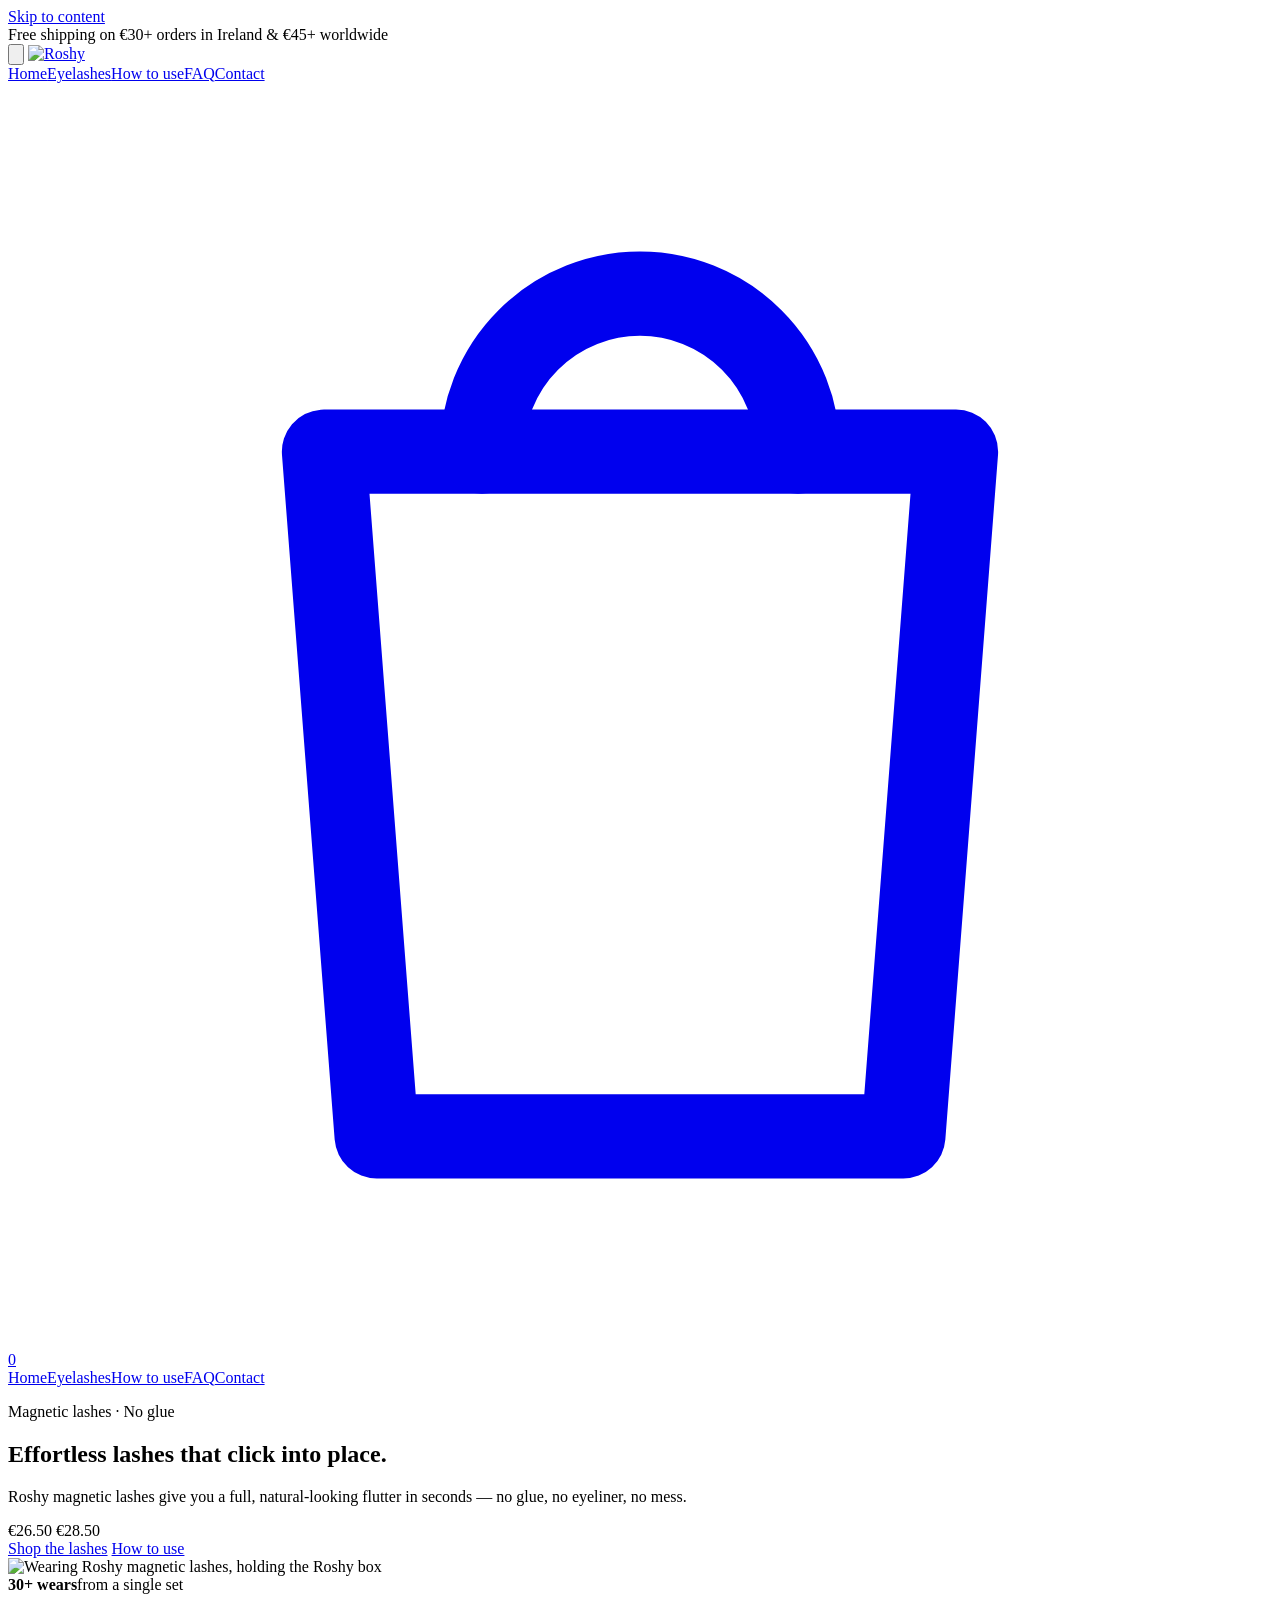
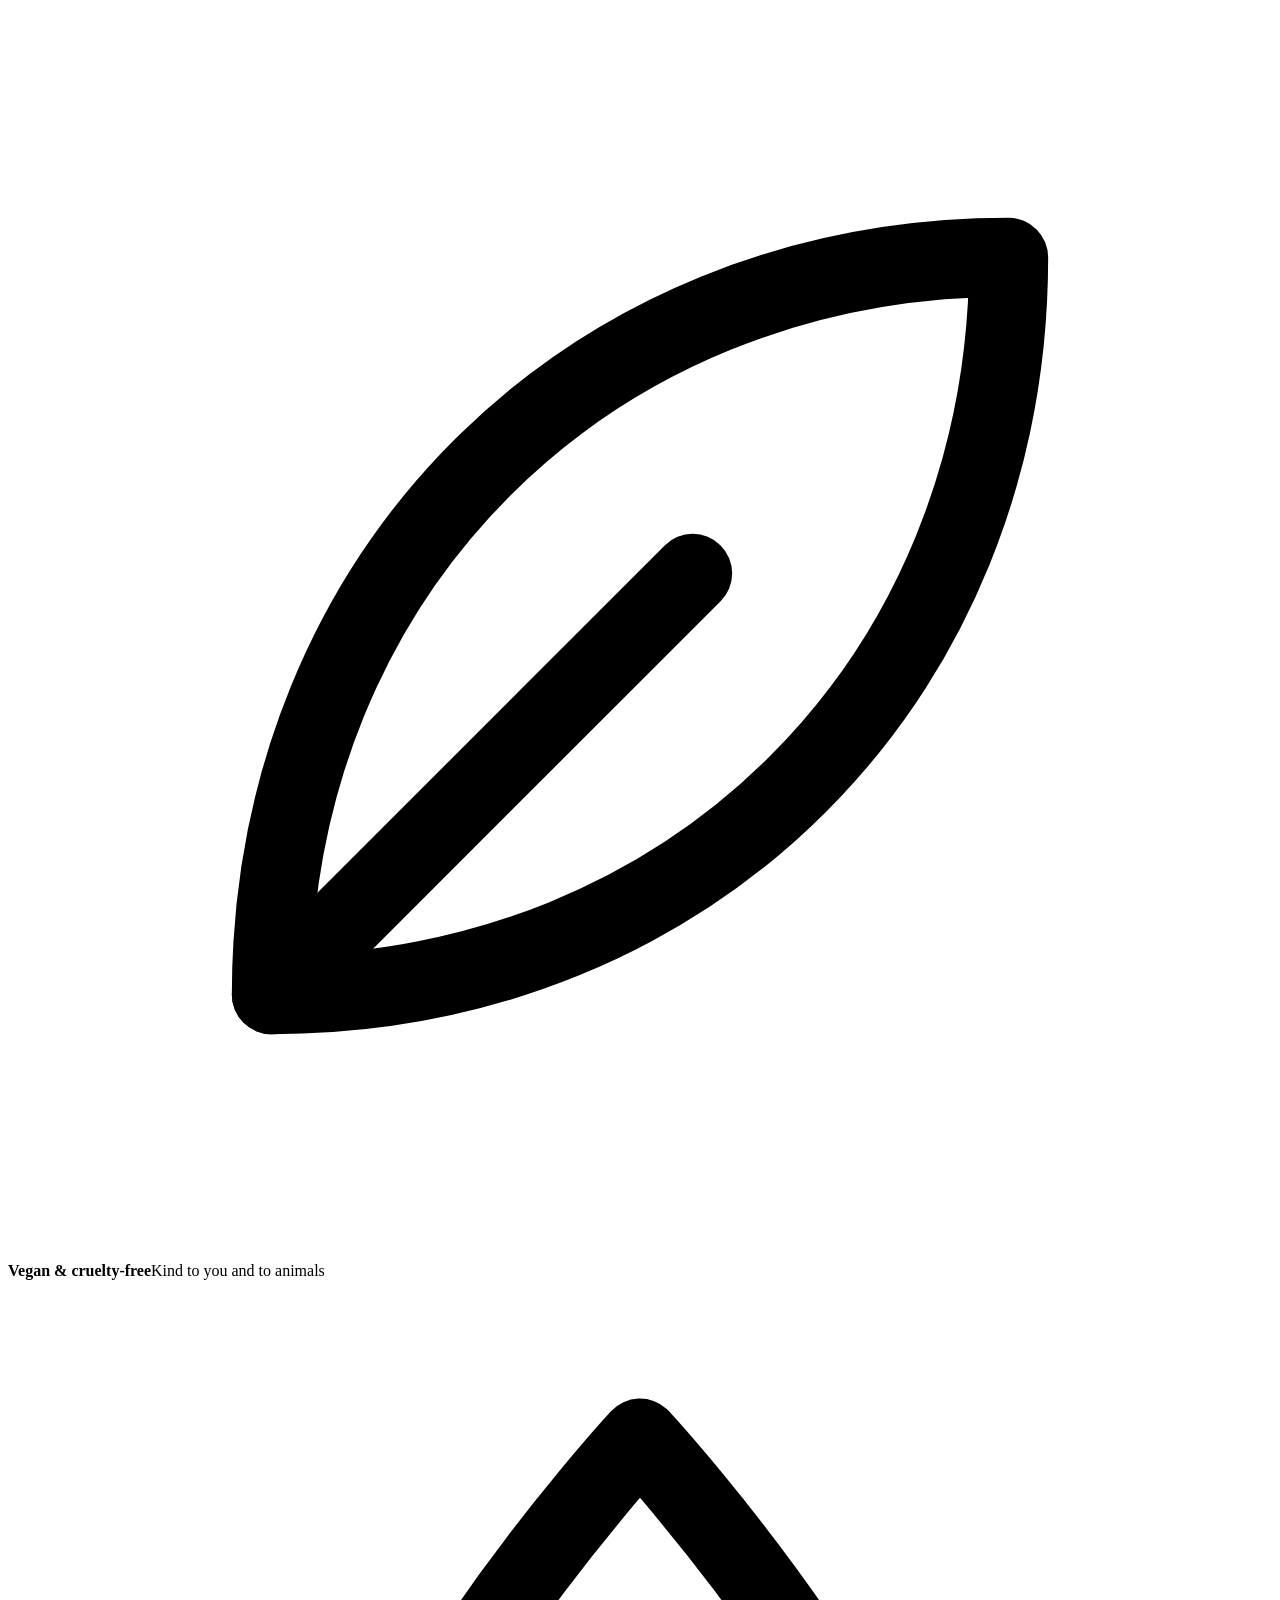
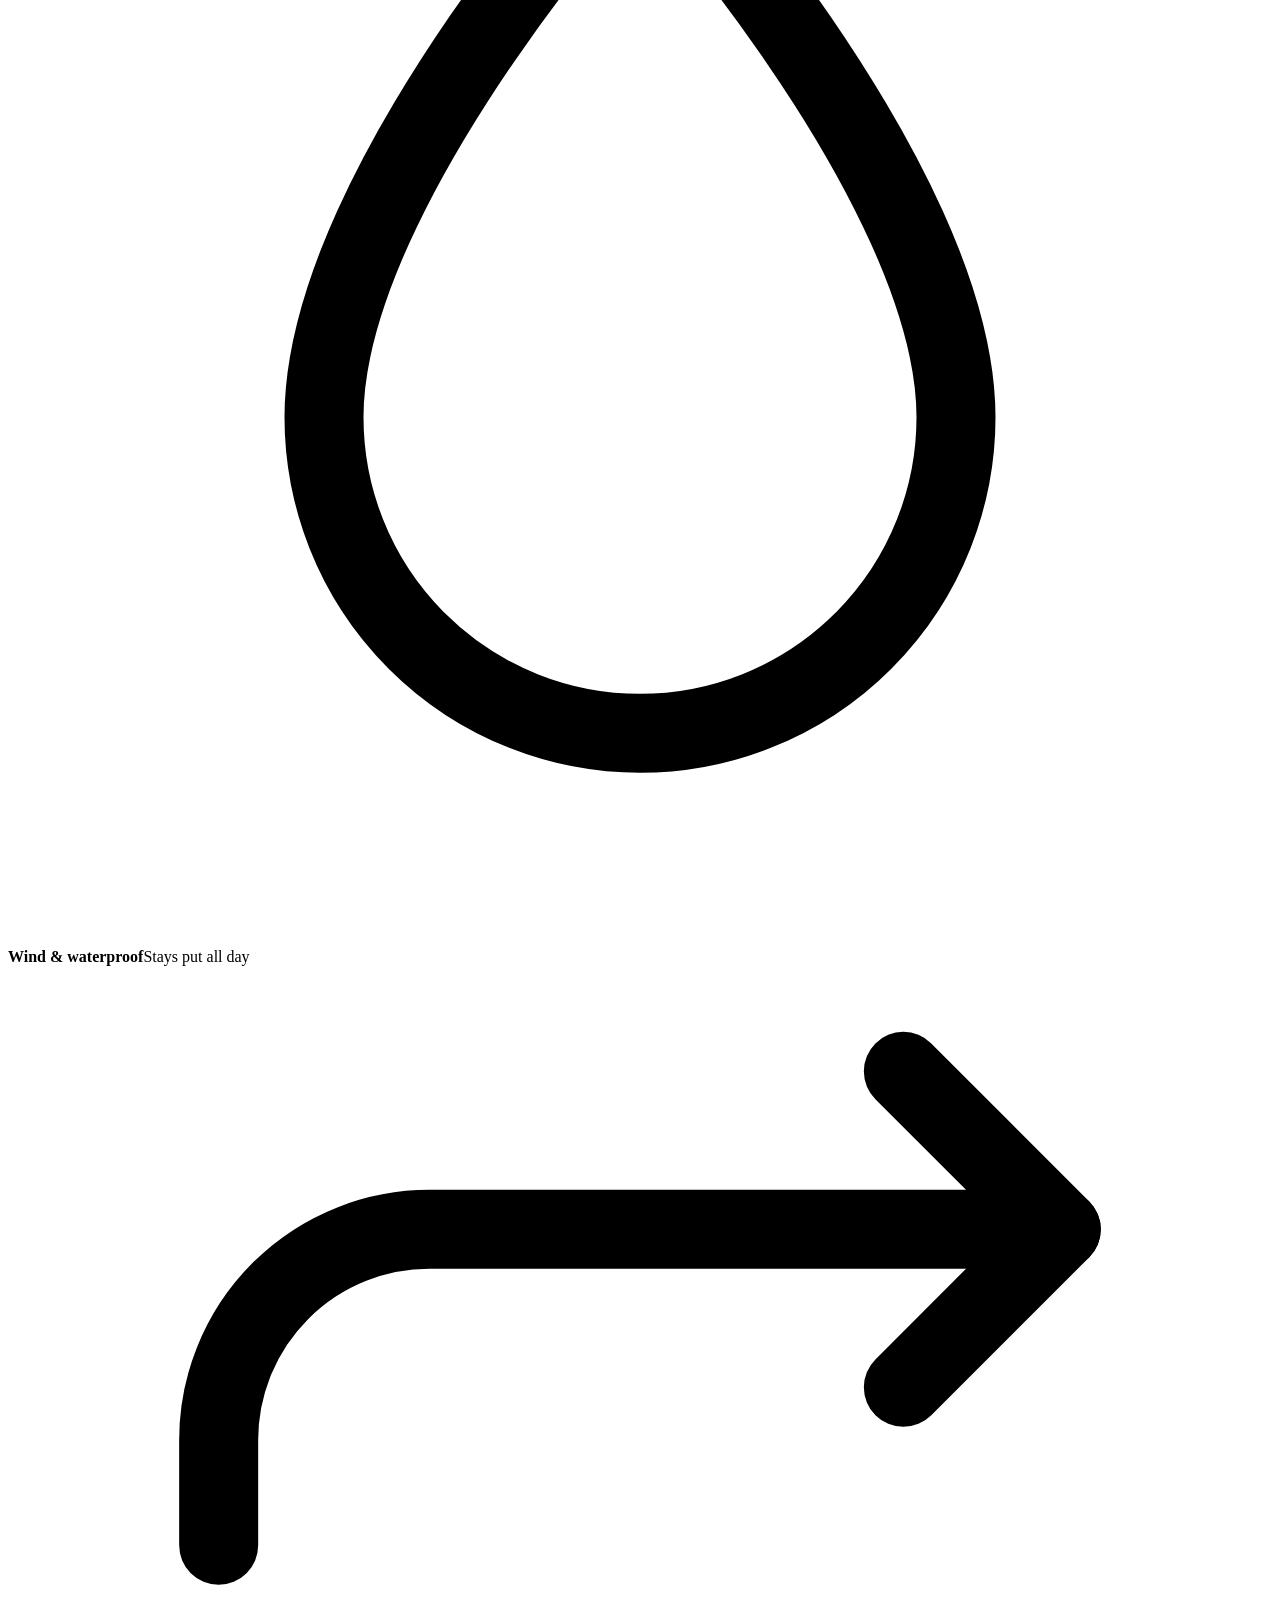
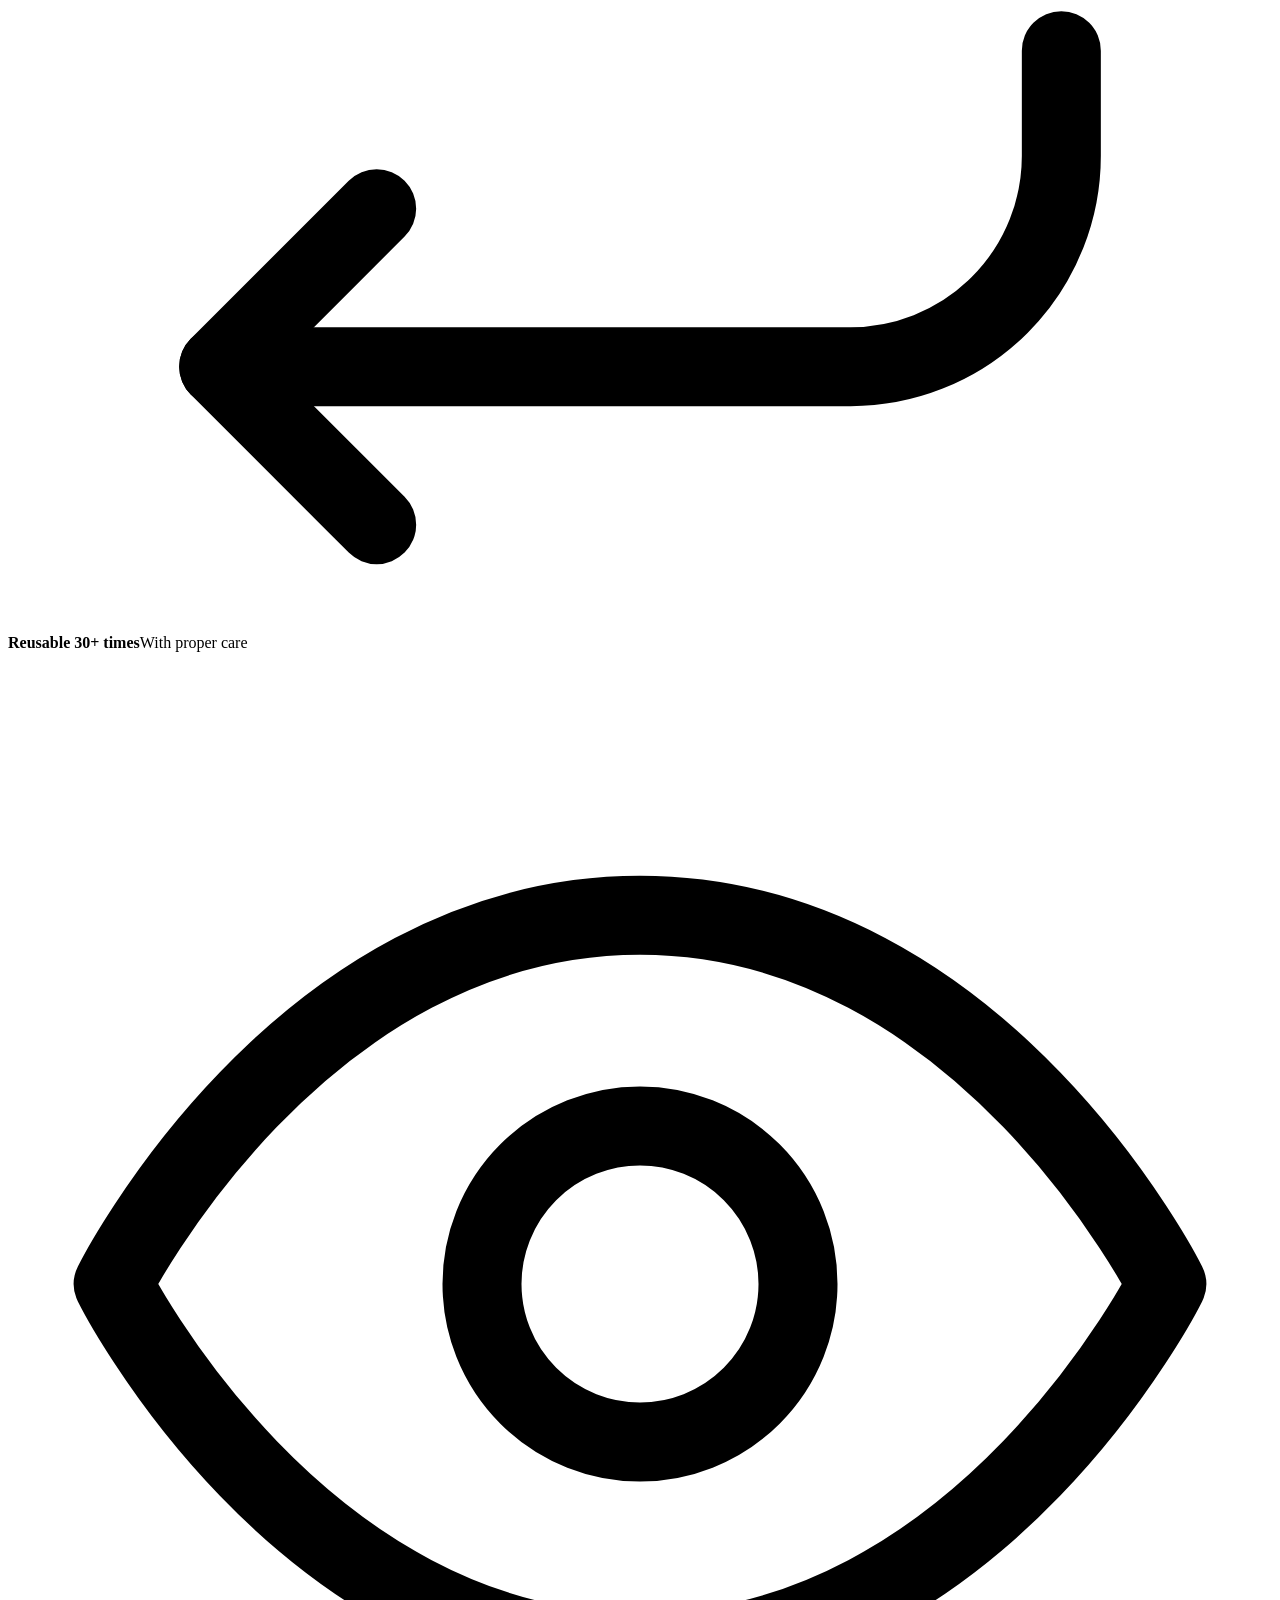
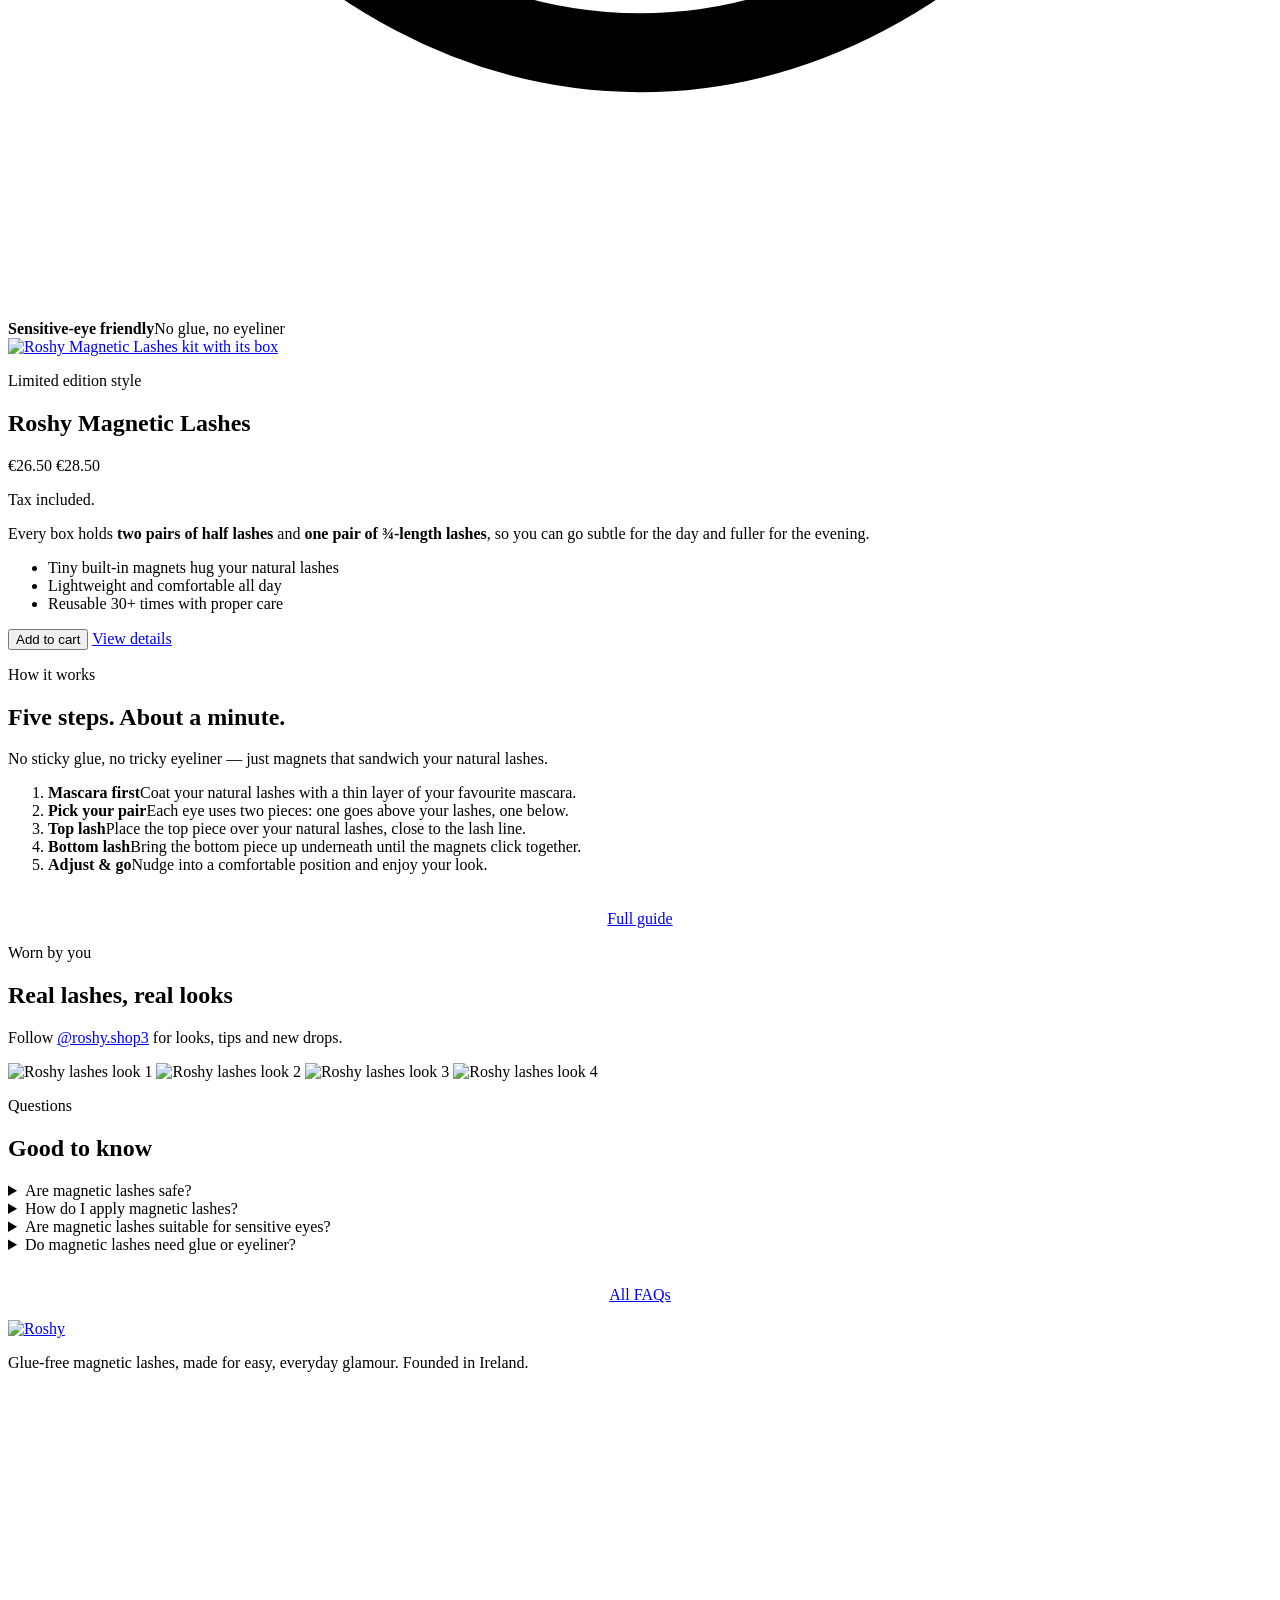
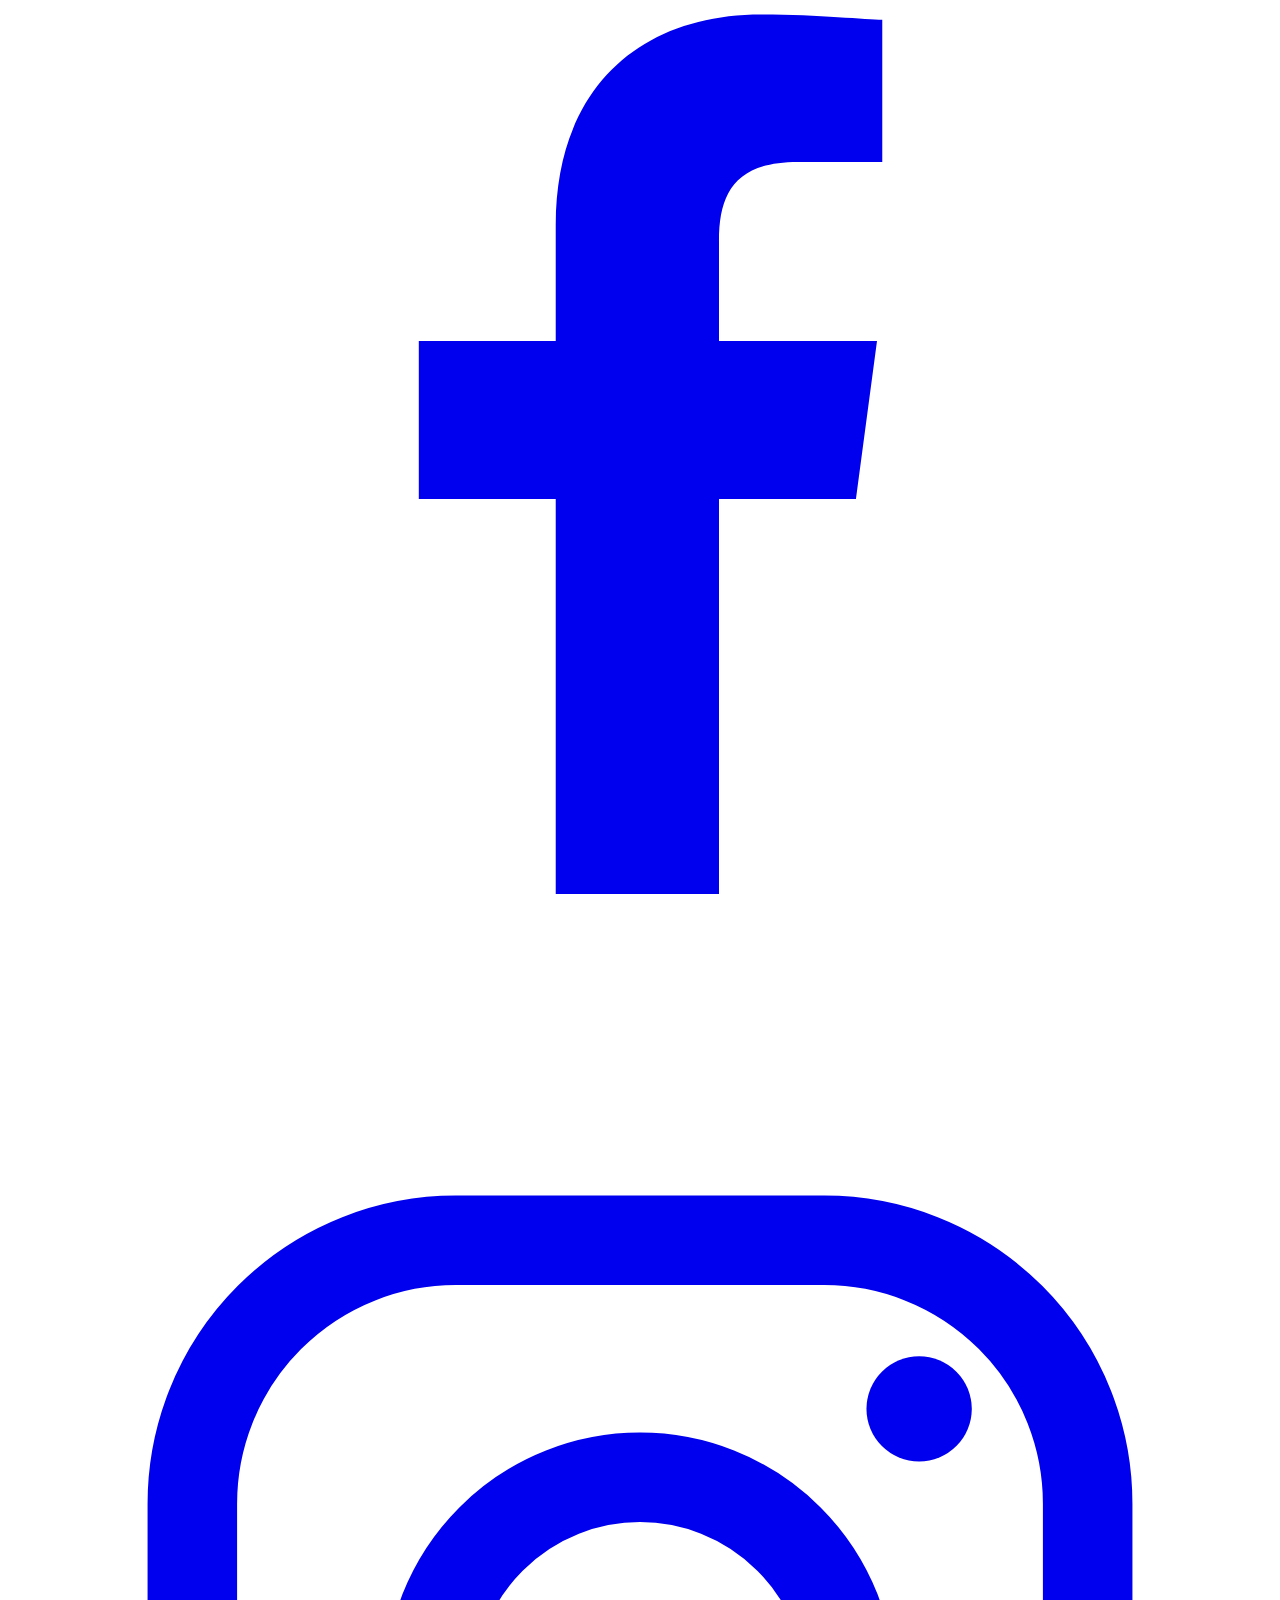
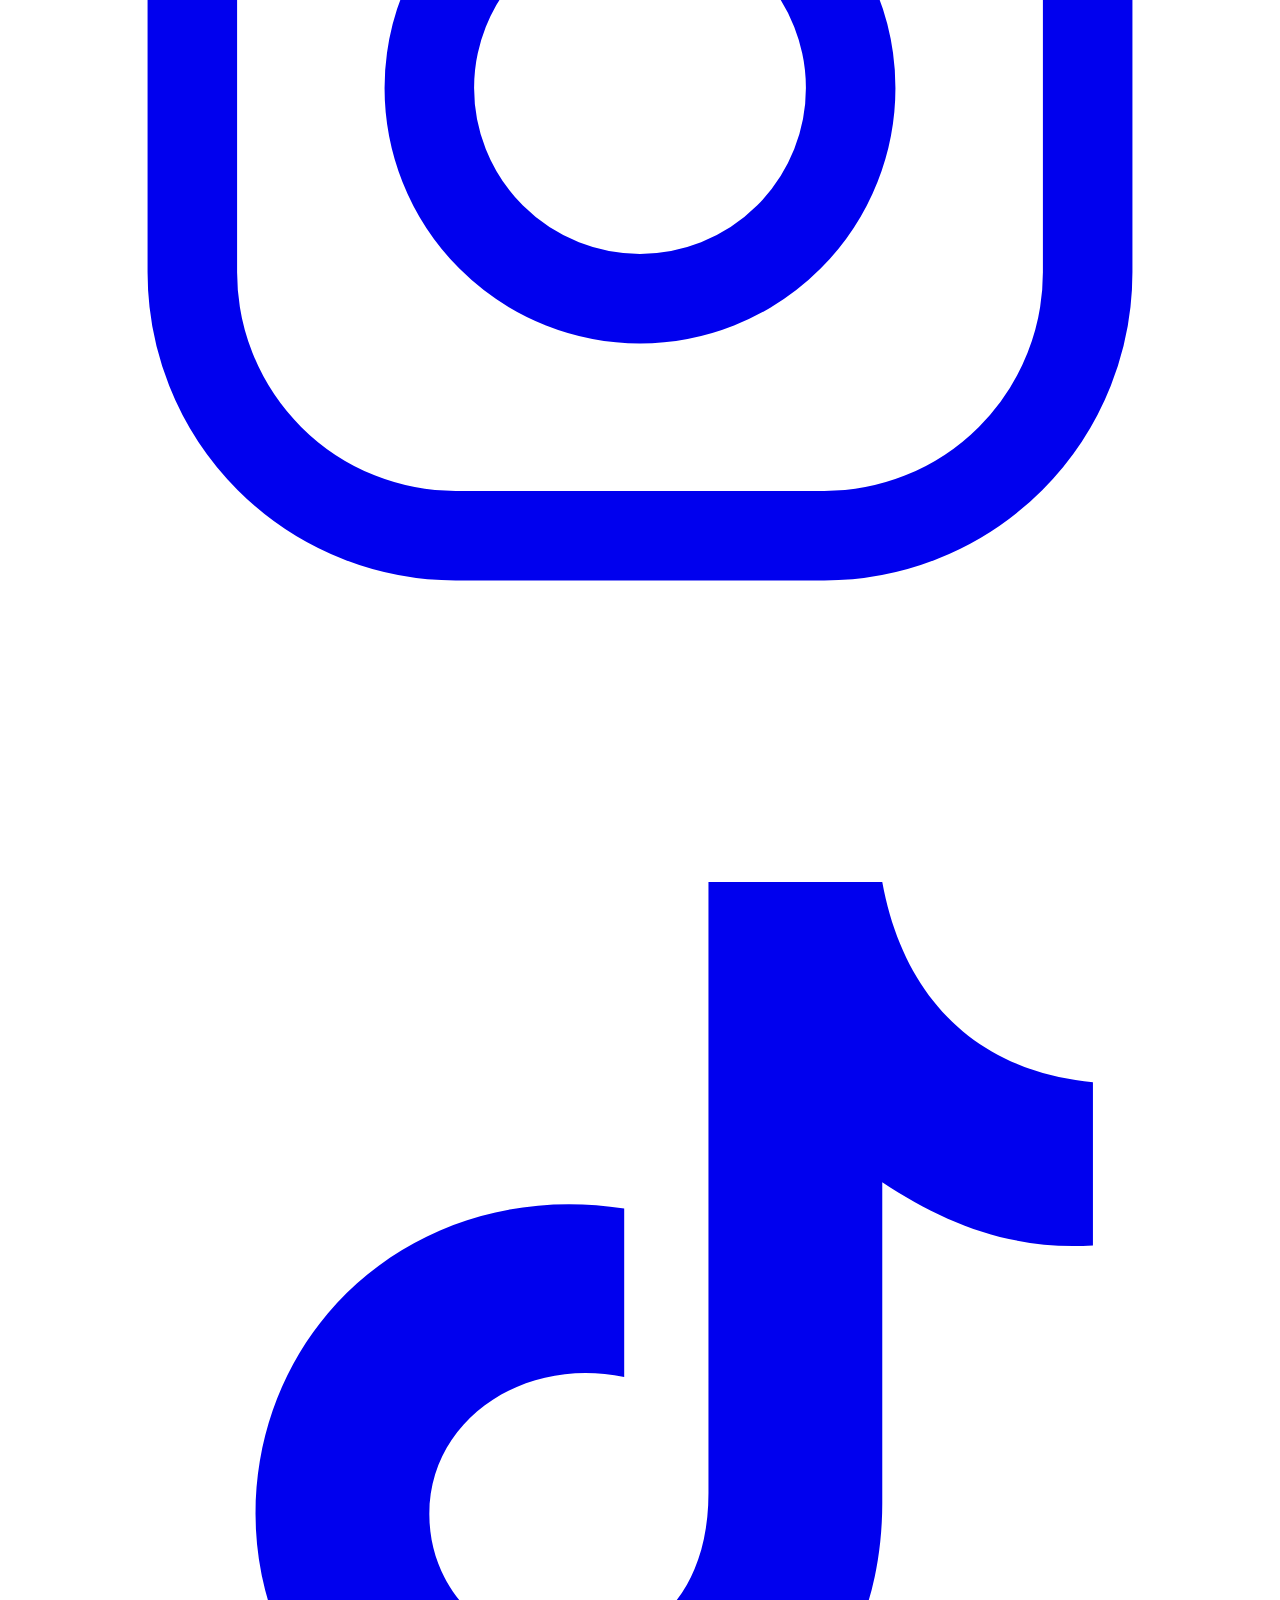
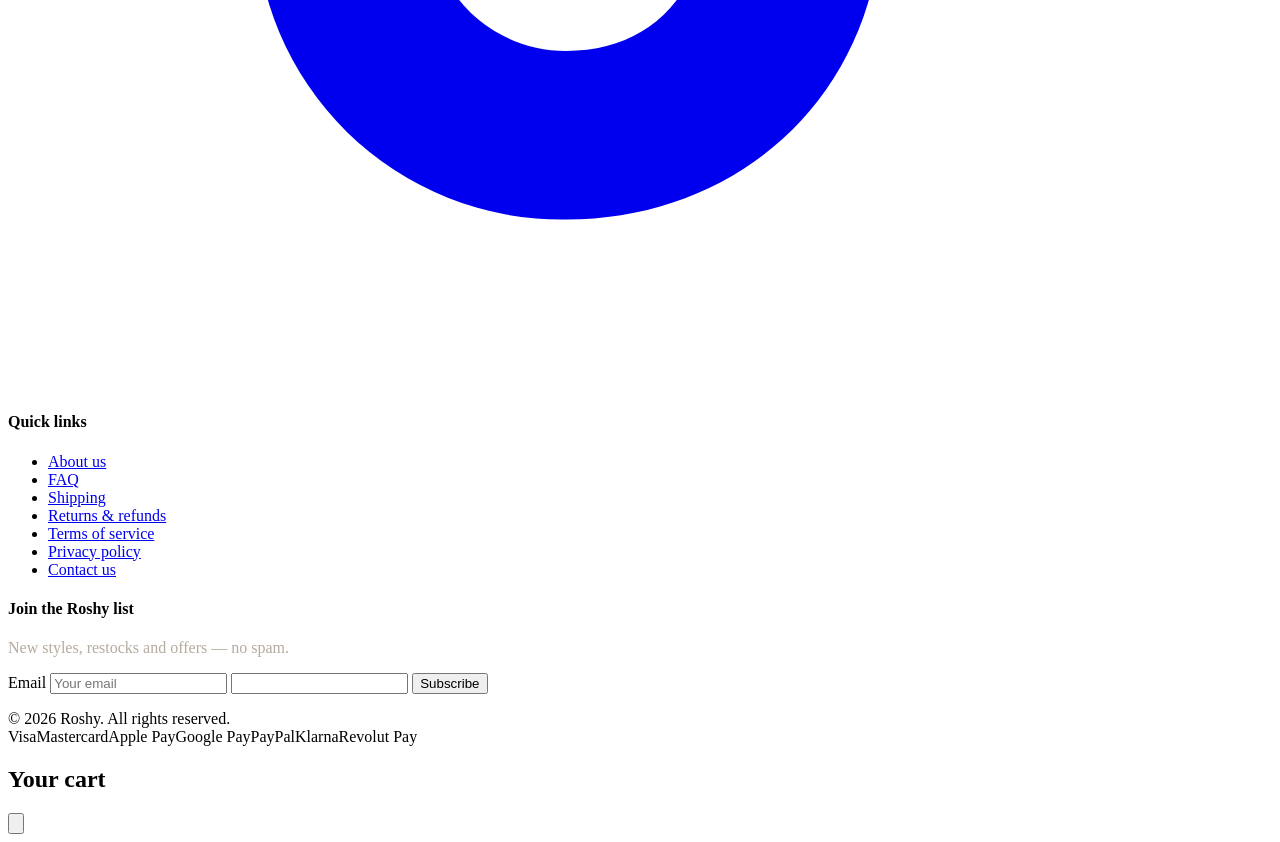
==== public/index.html @ 896dcdc7 "Add Roshy shop website (Cloudflare Pages + Stripe) Static site in public/, Pages Functions in functi" ====
<!doctype html>
<html lang="en">
<head>
<meta charset="utf-8">
<meta name="viewport" content="width=device-width, initial-scale=1">
<title>Roshy | Glue-free Magnetic Lashes</title>
<meta name="description" content="Roshy magnetic eyelashes: no glue, no eyeliner. Vegan, cruelty-free, waterproof and reusable 30+ times. Free shipping on €30+ orders in Ireland.">
<link rel="canonical" href="https://roshyshop.com/">
<meta property="og:site_name" content="Roshy">
<meta property="og:title" content="Roshy | Glue-free Magnetic Lashes">
<meta property="og:description" content="Roshy magnetic eyelashes: no glue, no eyeliner. Vegan, cruelty-free, waterproof and reusable 30+ times. Free shipping on €30+ orders in Ireland.">
<meta property="og:type" content="website">
<meta property="og:url" content="https://roshyshop.com/">
<meta property="og:image" content="https://roshyshop.com/images/product-1.jpg">
<meta name="theme-color" content="#141211">
<link rel="icon" href="/images/favicon.png" type="image/png">
<link rel="apple-touch-icon" href="/images/apple-touch-icon.png">
<link rel="preconnect" href="https://fonts.googleapis.com">
<link rel="preconnect" href="https://fonts.gstatic.com" crossorigin>
<link href="https://fonts.googleapis.com/css2?family=Cormorant+Garamond:wght@500;600&family=Jost:wght@400;500;600&display=swap" rel="stylesheet">
<link rel="stylesheet" href="/assets/css/style.css">
<script type="module" src="/assets/js/app.js"></script>
</head>
<body>
<a class="visually-hidden" href="#main">Skip to content</a>
<div class="announcement">Free shipping on <span data-free-ie>€30</span>+ orders in Ireland &amp; <span data-free-world>€45</span>+ worldwide</div>
<header class="site-header">
  <div class="container header-inner">
    <button class="icon-btn menu-toggle" type="button" aria-label="Menu" aria-expanded="false"><svg viewBox="0 0 24 24" fill="none" stroke="currentColor" stroke-width="1.6" stroke-linecap="round" aria-hidden="true"><path d="M4 7h16M4 12h16M4 17h16"/></svg></button>
    <a class="logo" href="/" aria-label="Roshy home"><img src="/images/logo.png" alt="Roshy" width="360" height="208"></a>
    <nav class="nav" aria-label="Main"><a href="/" aria-current="page">Home</a><a href="/products/magnetic-lashes">Eyelashes</a><a href="/pages/how-to-use">How to use</a><a href="/pages/faq">FAQ</a><a href="/pages/contact">Contact</a></nav>
    <div class="header-actions">
      <a class="icon-btn" href="#cart" data-open-cart aria-label="Open cart"><svg viewBox="0 0 24 24" fill="none" stroke="currentColor" stroke-width="1.6" stroke-linecap="round" stroke-linejoin="round" aria-hidden="true"><path d="M6 7h12l-1 13H7L6 7Z"/><path d="M9 7a3 3 0 0 1 6 0"/></svg><span class="cart-count" data-count="0">0</span></a>
    </div>
  </div>
  <nav class="mobile-nav" aria-label="Mobile"><a href="/">Home</a><a href="/products/magnetic-lashes">Eyelashes</a><a href="/pages/how-to-use">How to use</a><a href="/pages/faq">FAQ</a><a href="/pages/contact">Contact</a></nav>
</header>
<main id="main">

<section class="hero">
  <div class="container hero-grid">
    <div>
      <p class="eyebrow">Magnetic lashes · No glue</p>
      <h1>Effortless lashes that click into place.</h1>
      <p class="lead">Roshy magnetic lashes give you a full, natural-looking flutter in seconds — no glue, no eyeliner, no mess.</p>
      <div class="price-row">
        <span class="price" data-product="magnetic-lashes" data-field="price">€26.50</span>
        <span class="price-compare" data-product="magnetic-lashes" data-field="compare">€28.50</span>
        <span class="badge" data-product="magnetic-lashes" data-field="badge" hidden></span>
      </div>
      <div class="hero-actions">
        <a class="btn" href="/products/magnetic-lashes">Shop the lashes</a>
        <a class="btn btn-outline" href="/pages/how-to-use">How to use</a>
      </div>
    </div>
    <div class="hero-media">
      <img src="/images/hero.jpg" alt="Wearing Roshy magnetic lashes, holding the Roshy box" width="960" height="1200" fetchpriority="high">
      <div class="hero-badge"><strong>30+ wears</strong>from a single set</div>
    </div>
  </div>
</section>
<section class="features" aria-label="Why Roshy">
  <div class="container features-grid">
    <div class="feature"><svg viewBox="0 0 24 24" fill="none" stroke="currentColor" stroke-width="1.5" stroke-linecap="round" stroke-linejoin="round" aria-hidden="true"><path d="M5 19c8 0 14-6 14-14-8 0-14 6-14 14Z"/><path d="M5 19 13 11"/></svg><strong>Vegan &amp; cruelty-free</strong><span>Kind to you and to animals</span></div>
    <div class="feature"><svg viewBox="0 0 24 24" fill="none" stroke="currentColor" stroke-width="1.5" stroke-linecap="round" stroke-linejoin="round" aria-hidden="true"><path d="M12 3s6 6.5 6 11a6 6 0 0 1-12 0c0-4.5 6-11 6-11Z"/></svg><strong>Wind &amp; waterproof</strong><span>Stays put all day</span></div>
    <div class="feature"><svg viewBox="0 0 24 24" fill="none" stroke="currentColor" stroke-width="1.5" stroke-linecap="round" stroke-linejoin="round" aria-hidden="true"><path d="M17 2l3 3-3 3"/><path d="M4 11V9a4 4 0 0 1 4-4h12"/><path d="M7 22l-3-3 3-3"/><path d="M20 13v2a4 4 0 0 1-4 4H4"/></svg><strong>Reusable 30+ times</strong><span>With proper care</span></div>
    <div class="feature"><svg viewBox="0 0 24 24" fill="none" stroke="currentColor" stroke-width="1.5" stroke-linecap="round" stroke-linejoin="round" aria-hidden="true"><path d="M2 12s3.5-7 10-7 10 7 10 7-3.5 7-10 7S2 12 2 12Z"/><circle cx="12" cy="12" r="3"/></svg><strong>Sensitive-eye friendly</strong><span>No glue, no eyeliner</span></div>
  </div>
</section>
<section class="section">
  <div class="container">
    <div class="spotlight">
      <a href="/products/magnetic-lashes"><img src="/images/product-2.jpg" alt="Roshy Magnetic Lashes kit with its box" width="800" height="800" loading="lazy"></a>
      <div>
        <p class="eyebrow">Limited edition style</p>
        <h2>Roshy Magnetic Lashes</h2>
        <div class="price-row">
          <span class="price" data-product="magnetic-lashes" data-field="price">€26.50</span>
          <span class="price-compare" data-product="magnetic-lashes" data-field="compare">€28.50</span>
          <span class="badge" data-product="magnetic-lashes" data-field="badge" hidden></span>
        </div>
        <p class="tax-note">Tax included.</p>
        <p>Every box holds <strong>two pairs of half lashes</strong> and <strong>one pair of ¾-length lashes</strong>, so you can go subtle for the day and fuller for the evening.</p>
        <ul class="checklist">
          <li>Tiny built-in magnets hug your natural lashes</li>
          <li>Lightweight and comfortable all day</li>
          <li>Reusable 30+ times with proper care</li>
        </ul>
        <div class="hero-actions">
          <button class="btn" type="button" data-add-to-cart="magnetic-lashes">Add to cart</button>
          <a class="btn btn-outline" href="/products/magnetic-lashes">View details</a>
        </div>
      </div>
    </div>
  </div>
</section>
<section class="section section-alt">
  <div class="container">
    <div class="section-head">
      <p class="eyebrow">How it works</p>
      <h2>Five steps. About a minute.</h2>
      <p>No sticky glue, no tricky eyeliner — just magnets that sandwich your natural lashes.</p>
    </div>
    <ol class="steps">
  <li><strong>Mascara first</strong><span>Coat your natural lashes with a thin layer of your favourite mascara.</span></li>
  <li><strong>Pick your pair</strong><span>Each eye uses two pieces: one goes above your lashes, one below.</span></li>
  <li><strong>Top lash</strong><span>Place the top piece over your natural lashes, close to the lash line.</span></li>
  <li><strong>Bottom lash</strong><span>Bring the bottom piece up underneath until the magnets click together.</span></li>
  <li><strong>Adjust &amp; go</strong><span>Nudge into a comfortable position and enjoy your look.</span></li>
</ol>
    <p style="text-align:center;margin-top:36px"><a class="btn btn-outline" href="/pages/how-to-use">Full guide</a></p>
  </div>
</section>
<section class="section" style="padding-bottom:0">
  <div class="container">
    <div class="section-head">
      <p class="eyebrow">Worn by you</p>
      <h2>Real lashes, real looks</h2>
      <p>Follow <a href="https://www.instagram.com/roshy.shop3" target="_blank" rel="noopener">@roshy.shop3</a> for looks, tips and new drops.</p>
    </div>
    <div class="looks">
      <img src="/images/look-1.jpg" alt="Roshy lashes look 1" width="700" height="700" loading="lazy">
      <img src="/images/look-2.jpg" alt="Roshy lashes look 2" width="700" height="700" loading="lazy">
      <img src="/images/look-3.jpg" alt="Roshy lashes look 3" width="700" height="700" loading="lazy">
      <img src="/images/look-4.jpg" alt="Roshy lashes look 4" width="700" height="700" loading="lazy">
    </div>
  </div>
</section>
<section class="section">
  <div class="container">
    <div class="section-head">
      <p class="eyebrow">Questions</p>
      <h2>Good to know</h2>
    </div>
    <div class="faq-list"><details class="acc"><summary>Are magnetic lashes safe?</summary><div class="acc-body"><p>Yes. Because there's no harsh glue on your skin, magnetic lashes don't damage your natural lashes the way glued-on falsies can.</p></div></details>
<details class="acc"><summary>How do I apply magnetic lashes?</summary><div class="acc-body"><p>Apply a thin coat of mascara to your natural lashes. Each eye uses two pieces from the box — one sits above your natural lashes and one below — and they clip together through your lashes with tiny magnets. See our <a href="/pages/how-to-use">step-by-step guide</a>.</p></div></details>
<details class="acc"><summary>Are magnetic lashes suitable for sensitive eyes?</summary><div class="acc-body"><p>Yes — many of our customers with sensitive eyes wear them. Choose a mascara made for sensitive eyes and make sure your hands are clean before applying.</p></div></details>
<details class="acc"><summary>Do magnetic lashes need glue or eyeliner?</summary><div class="acc-body"><p>No. Roshy lashes need no glue and no magnetic eyeliner.</p></div></details></div>
    <p style="text-align:center;margin-top:32px"><a class="btn btn-outline" href="/pages/faq">All FAQs</a></p>
  </div>
</section>
</main>
<footer class="site-footer">
  <div class="container">
    <div class="footer-grid">
      <div class="footer-brand">
        <a class="logo" href="/"><img src="/images/logo.png" alt="Roshy" width="360" height="208"></a>
        <p>Glue-free magnetic lashes, made for easy, everyday glamour. Founded in Ireland.</p>
        <div class="socials">
          <a href="https://www.facebook.com/Roshy.Shop3" aria-label="Roshy on Facebook" rel="noopener" target="_blank"><svg viewBox="0 0 24 24" fill="currentColor" aria-hidden="true"><path d="M13.5 21v-7.5h2.6l.4-3h-3V8.6c0-.9.3-1.5 1.5-1.5h1.6V4.4c-.3 0-1.2-.1-2.3-.1-2.3 0-3.9 1.4-3.9 4v2.2H7.8v3h2.6V21h3.1Z"/></svg></a>
          <a href="https://www.instagram.com/roshy.shop3" aria-label="Roshy on Instagram" rel="noopener" target="_blank"><svg viewBox="0 0 24 24" fill="none" stroke="currentColor" stroke-width="1.7" aria-hidden="true"><rect x="3.5" y="3.5" width="17" height="17" rx="5"/><circle cx="12" cy="12" r="4"/><circle cx="17.3" cy="6.7" r="1" fill="currentColor" stroke="none"/></svg></a>
          <a href="https://www.tiktok.com/@roshy.shop3" aria-label="Roshy on TikTok" rel="noopener" target="_blank"><svg viewBox="0 0 24 24" fill="currentColor" aria-hidden="true"><path d="M16.6 3c.4 2.2 1.8 3.6 4 3.8v3.1c-1.5.1-2.8-.4-4-1.2v6.1c0 3.6-2.7 6-6 6a5.8 5.8 0 0 1-5.9-5.8c0-3.6 3.1-6.4 7-5.8v3.2c-1.9-.4-3.7.8-3.7 2.6 0 1.5 1.2 2.6 2.6 2.6 1.6 0 2.7-1.1 2.7-3V3h3.3Z"/></svg></a>
        </div>
      </div>
      <div>
        <h4>Quick links</h4>
        <ul>
          <li><a href="/pages/about-us">About us</a></li>
          <li><a href="/pages/faq">FAQ</a></li>
          <li><a href="/policies/shipping-policy">Shipping</a></li>
          <li><a href="/policies/refund-policy">Returns &amp; refunds</a></li>
          <li><a href="/policies/terms-of-service">Terms of service</a></li>
          <li><a href="/policies/privacy-policy">Privacy policy</a></li>
          <li><a href="/pages/contact">Contact us</a></li>
        </ul>
      </div>
      <div>
        <h4>Join the Roshy list</h4>
        <p style="color:#b5ab9e">New styles, restocks and offers — no spam.</p>
        <form class="newsletter-form">
          <div class="newsletter">
            <label class="visually-hidden" for="nl-email">Email</label>
            <input id="nl-email" type="email" name="email" placeholder="Your email" required autocomplete="email">
            <input class="hp" type="text" name="company" tabindex="-1" autocomplete="off" aria-hidden="true">
            <button class="btn btn-gold" type="submit">Subscribe</button>
          </div>
          <p class="form-status" aria-live="polite"></p>
        </form>
      </div>
    </div>
    <div class="footer-bottom">
      <span>© <span id="year">2026</span> Roshy. All rights reserved.</span>
      <div class="pay-icons" aria-label="Payment methods">
        <span>Visa</span><span>Mastercard</span><span>Apple Pay</span><span>Google Pay</span><span>PayPal</span><span>Klarna</span><span>Revolut Pay</span>
      </div>
    </div>
  </div>
</footer>

<div class="overlay" id="overlay"></div>
<aside class="drawer" id="cart-drawer" aria-hidden="true" aria-label="Shopping cart" role="dialog">
  <div class="drawer-head">
    <h2>Your cart</h2>
    <button class="icon-btn" id="cart-close" type="button" aria-label="Close cart"><svg viewBox="0 0 24 24" fill="none" stroke="currentColor" stroke-width="1.6" stroke-linecap="round" aria-hidden="true"><path d="M6 6l12 12M18 6 6 18"/></svg></button>
  </div>
  <div class="drawer-body" id="cart-lines"></div>
  <div class="drawer-foot" id="cart-foot" hidden>
    <div class="ship-to">
      <fieldset>
        <legend>Shipping to</legend>
        <div class="seg">
          <label><input type="radio" name="region" value="IE" checked><span>Ireland</span></label>
          <label><input type="radio" name="region" value="WORLD"><span>Another country</span></label>
        </div>
      </fieldset>
    </div>
    <div class="free-ship" id="free-ship"></div>
    <div class="totals">
      <div><span>Subtotal</span><span id="t-sub">€0.00</span></div>
      <div><span>Shipping</span><span id="t-ship">—</span></div>
      <div class="grand"><span>Total</span><span id="t-total">€0.00</span></div>
    </div>
    <button class="btn btn-block" id="checkout-btn" type="button">Checkout</button>
    <p class="checkout-note"><svg width="12" height="12" style="display:inline;vertical-align:-1px" viewBox="0 0 24 24" fill="none" stroke="currentColor" stroke-width="1.6" stroke-linecap="round" stroke-linejoin="round" aria-hidden="true"><rect x="5" y="11" width="14" height="9" rx="2"/><path d="M8 11V8a4 4 0 0 1 8 0v3"/></svg> Secure checkout by Stripe · Cards, Apple Pay, Google Pay, PayPal, Klarna &amp; more. Tax included. Discount codes can be entered at checkout.</p>
    <p class="error-msg" id="cart-error" role="alert"></p>
  </div>
</aside>
<script>document.getElementById("year").textContent = new Date().getFullYear();</script>
</body>
</html>
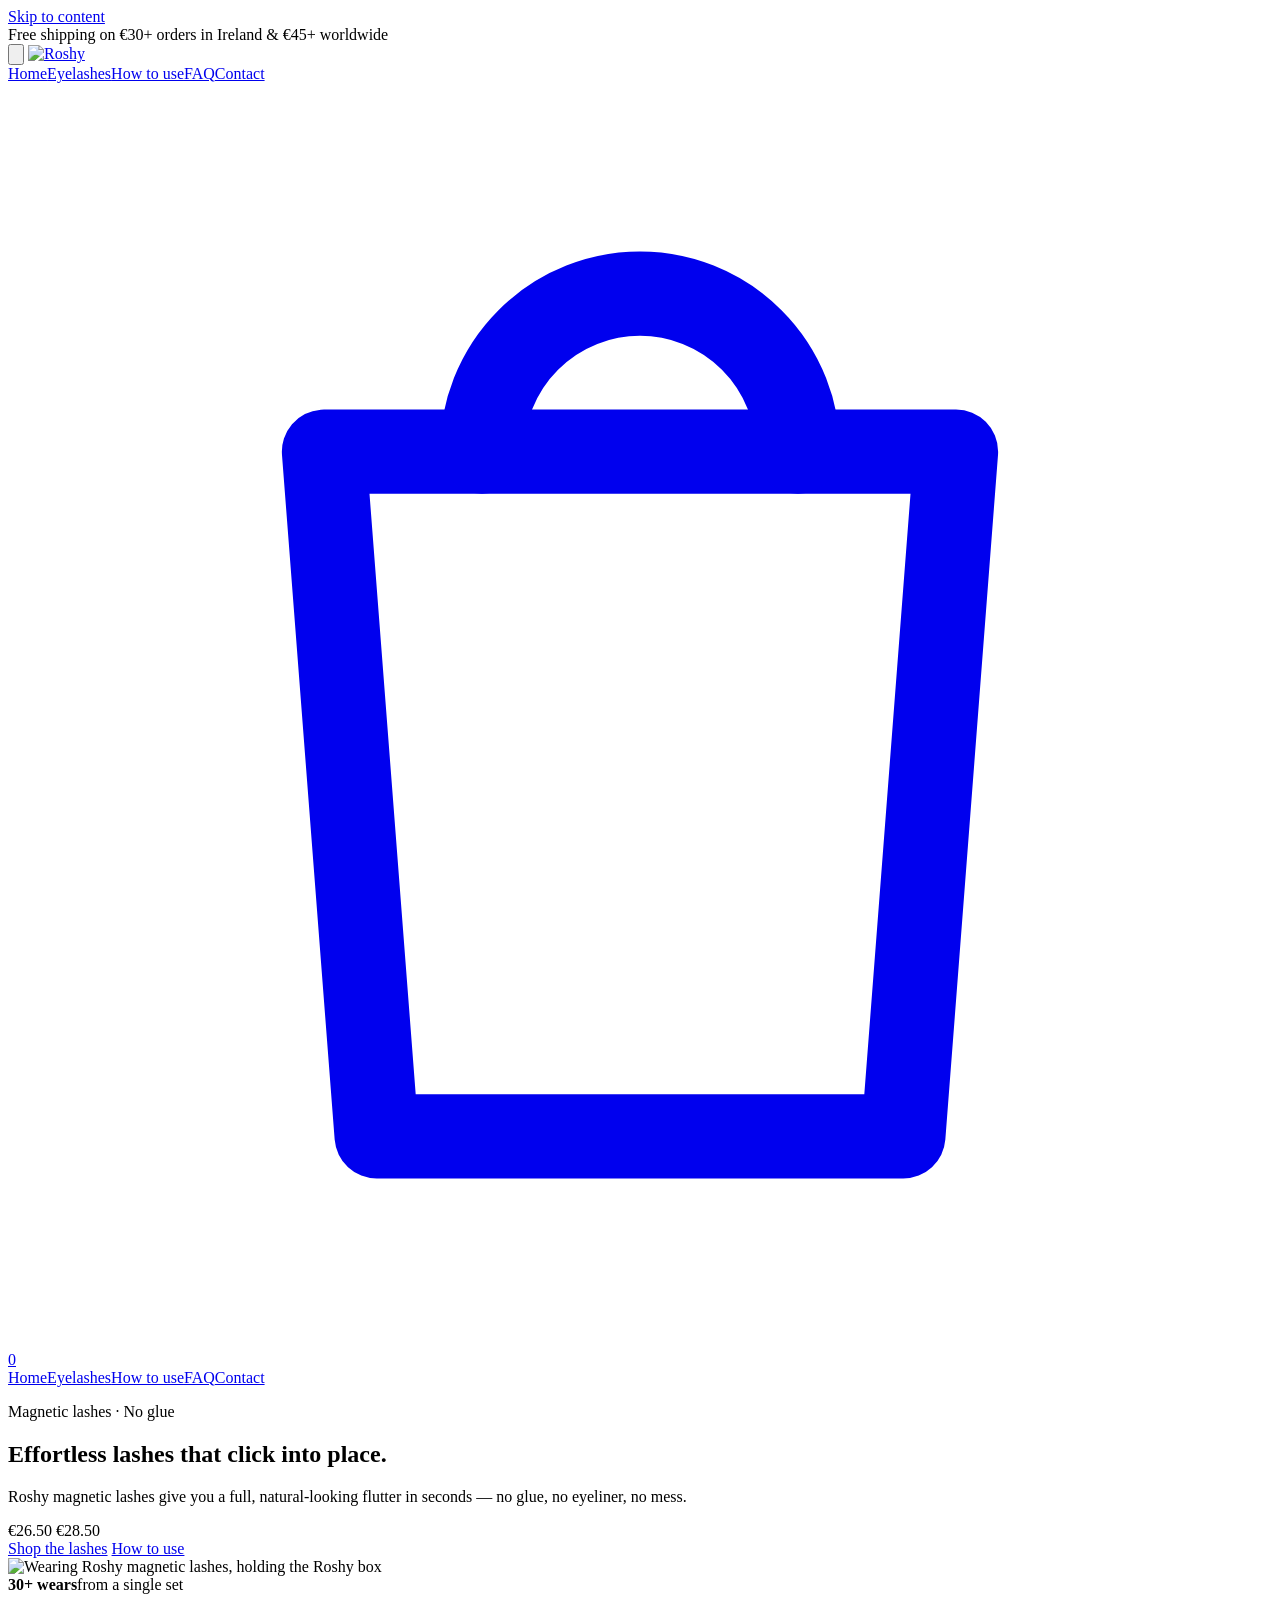
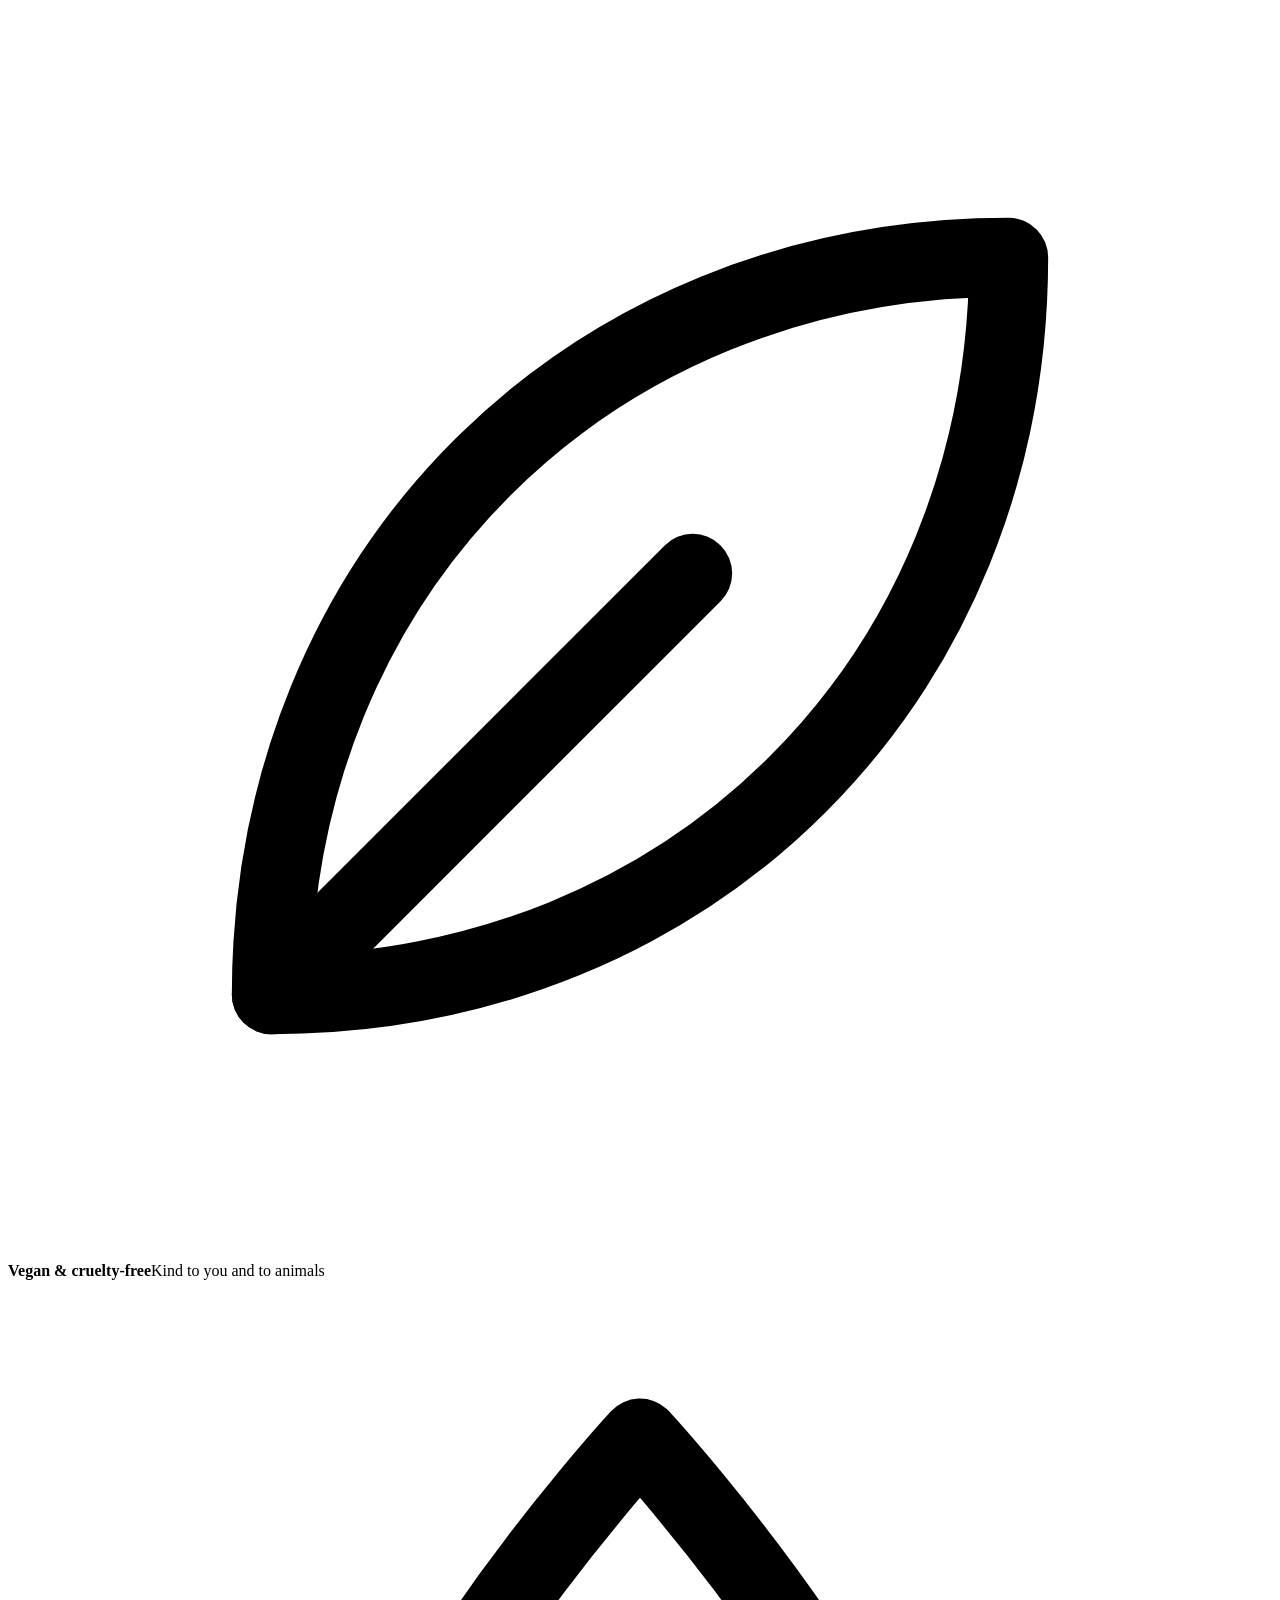
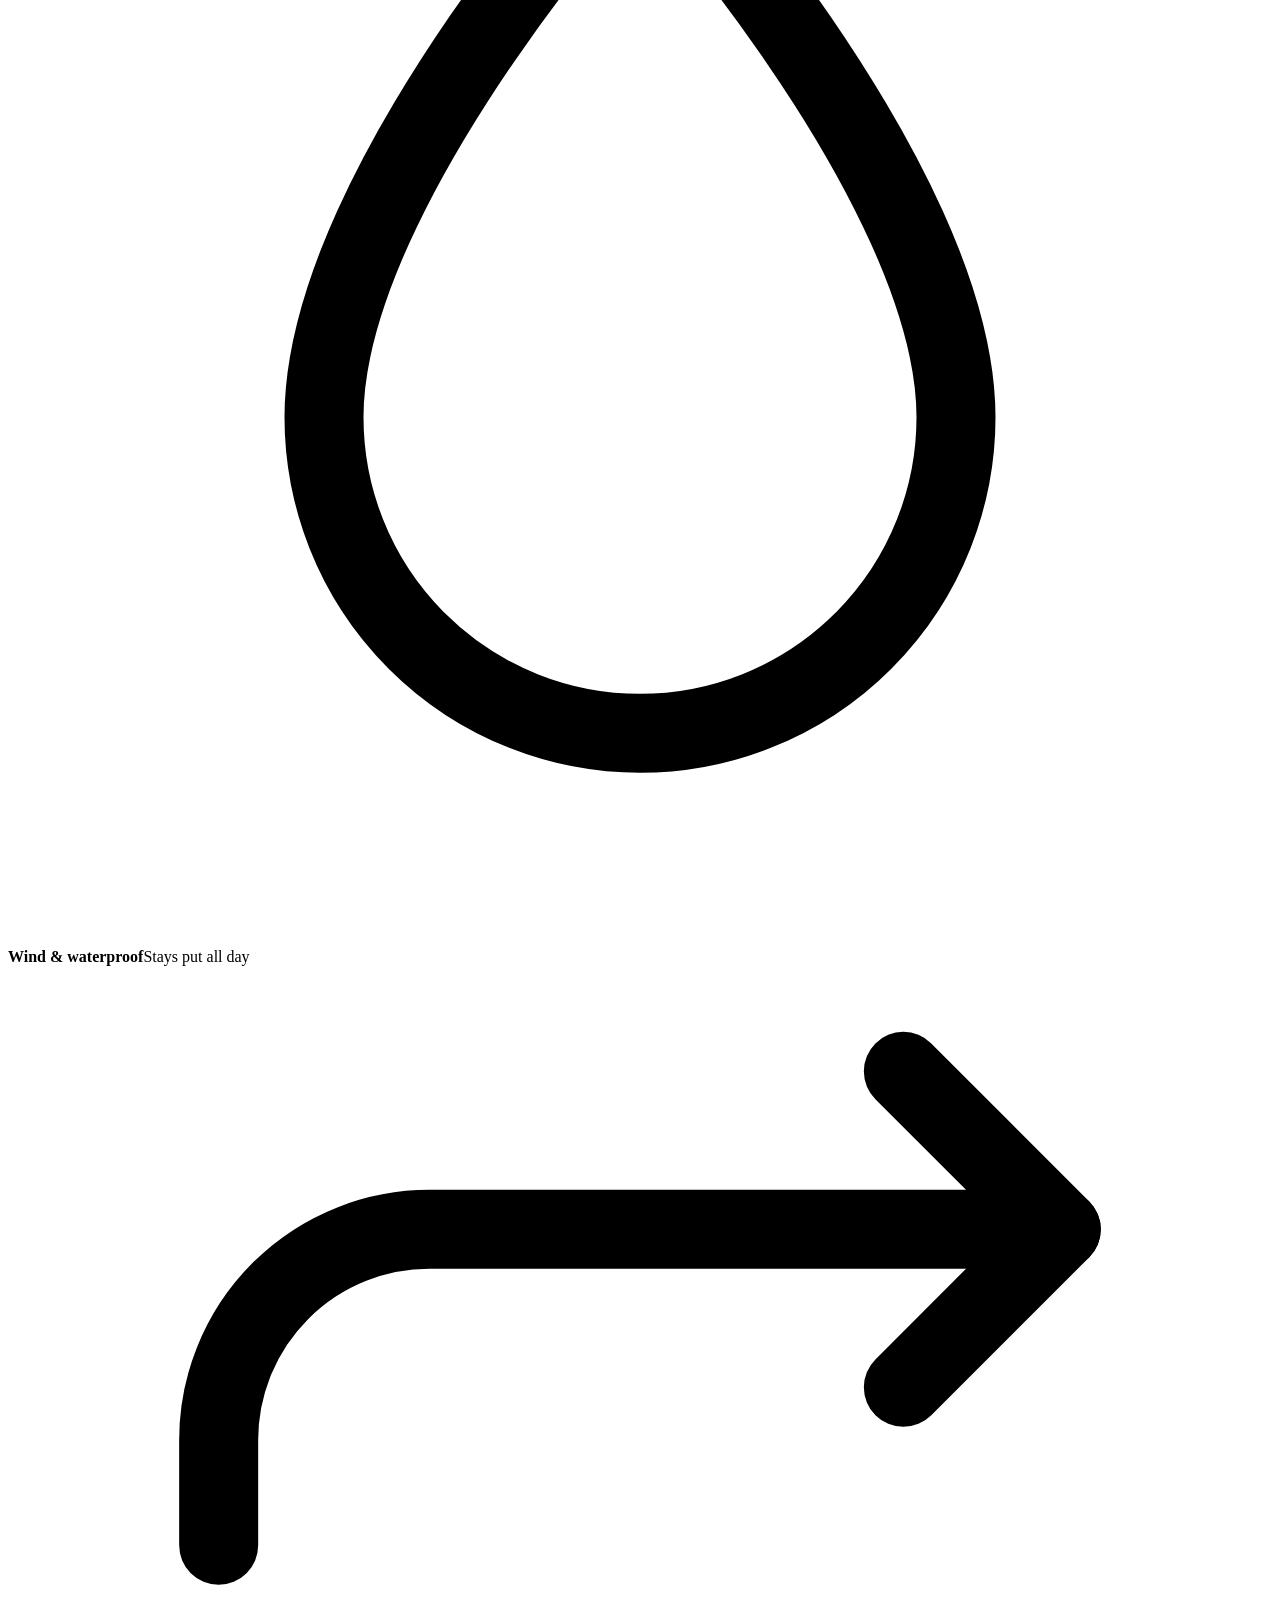
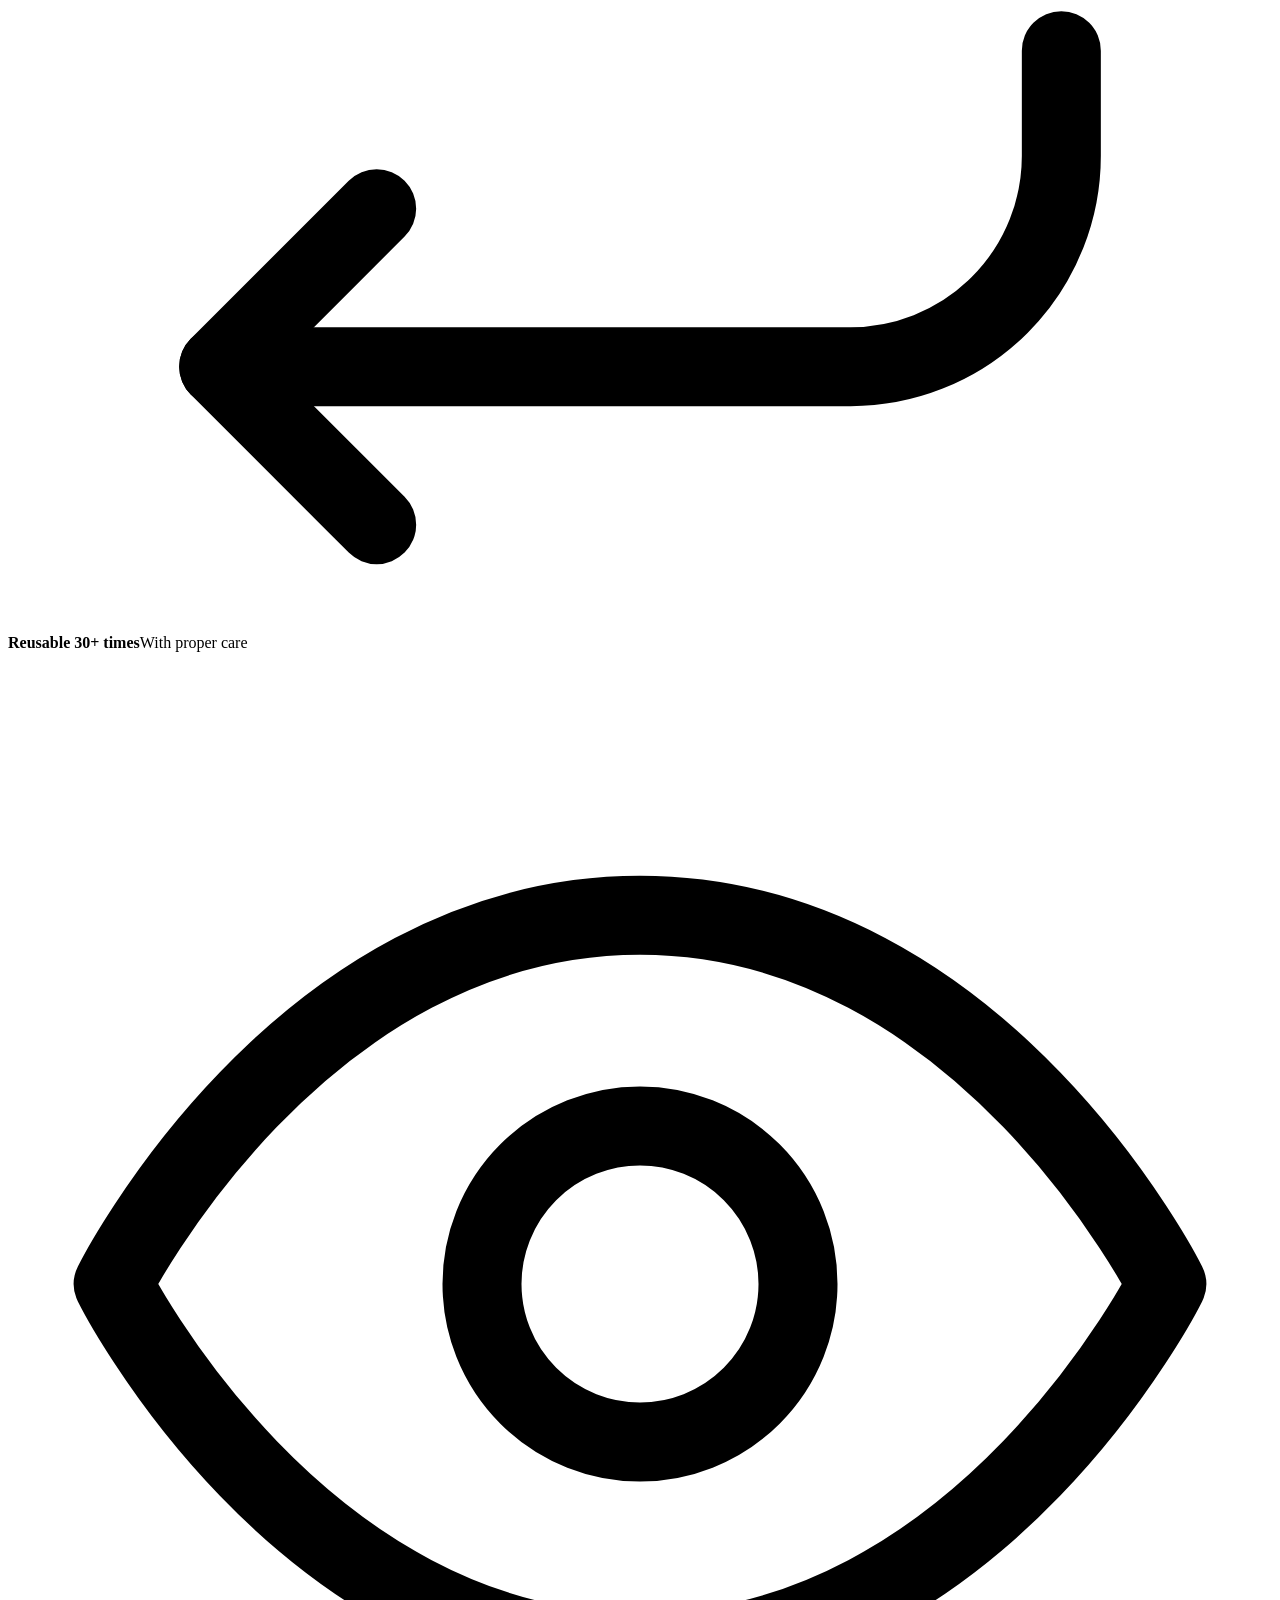
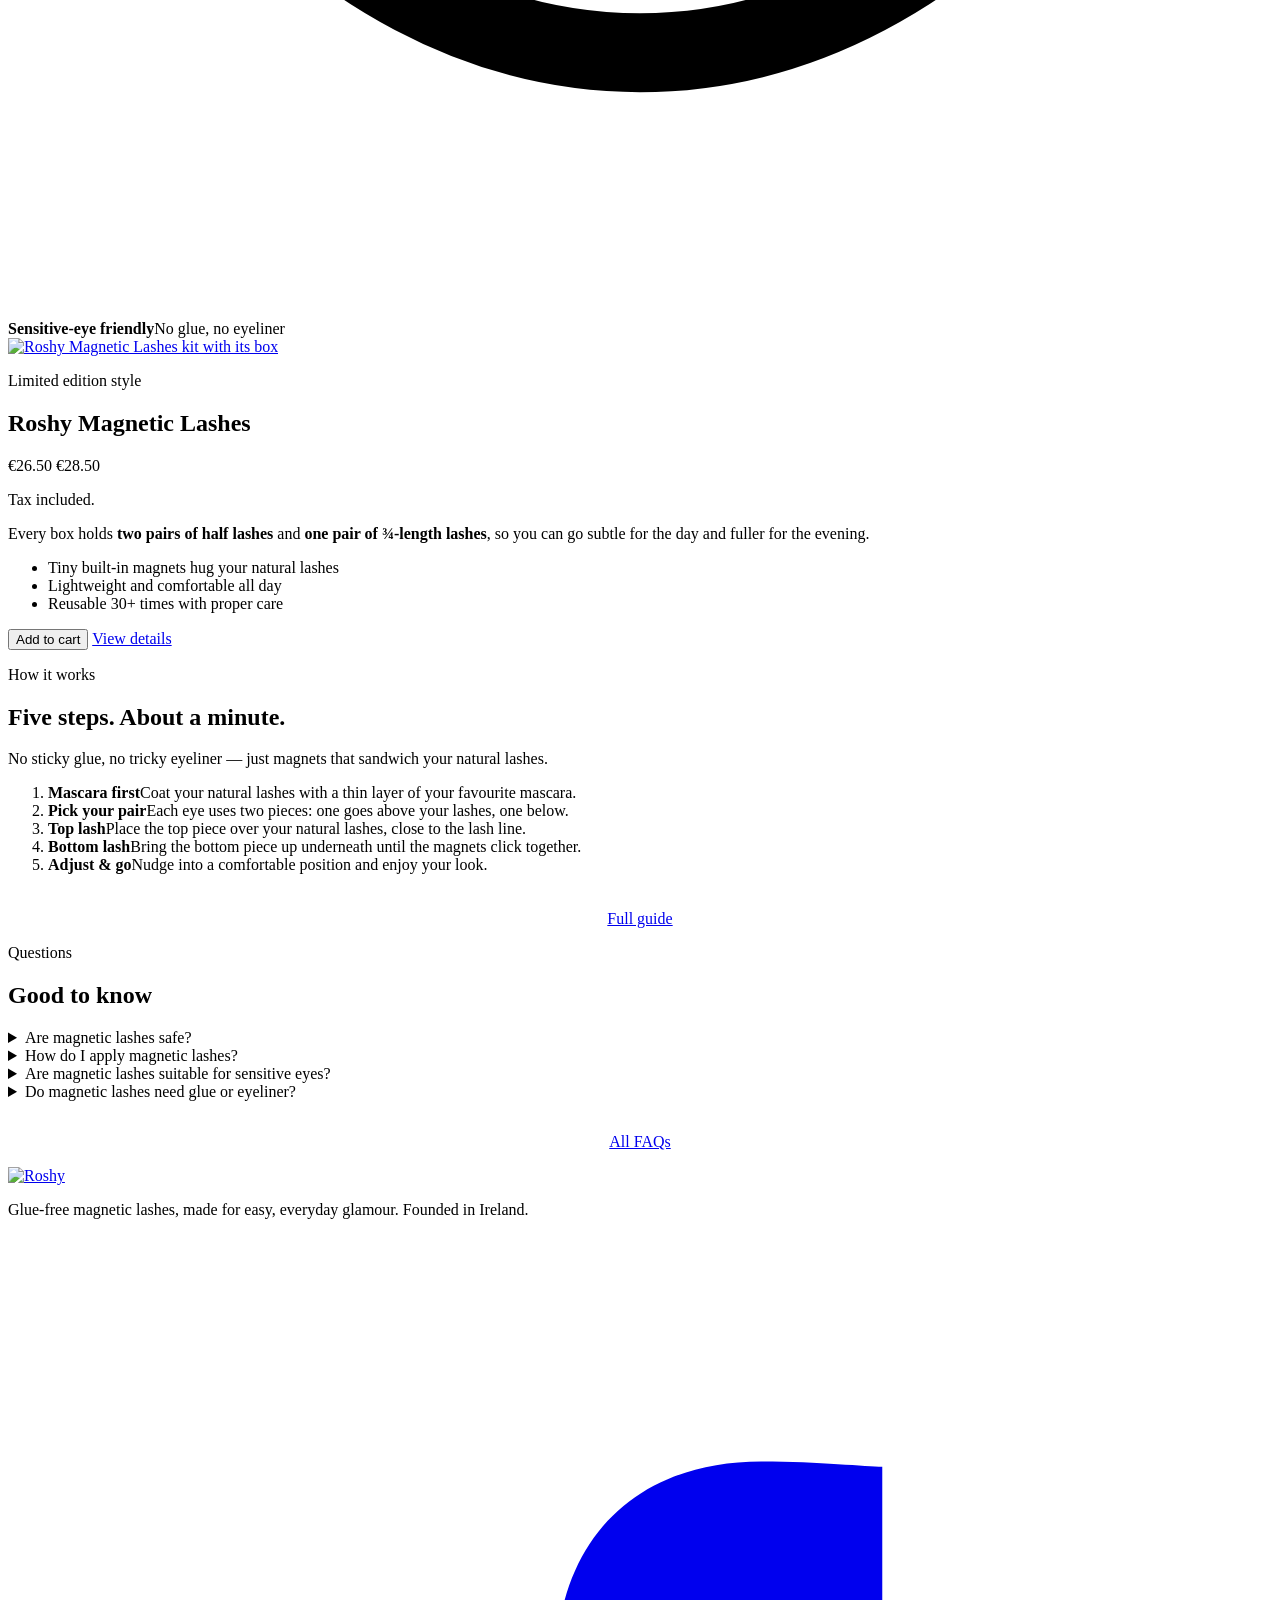
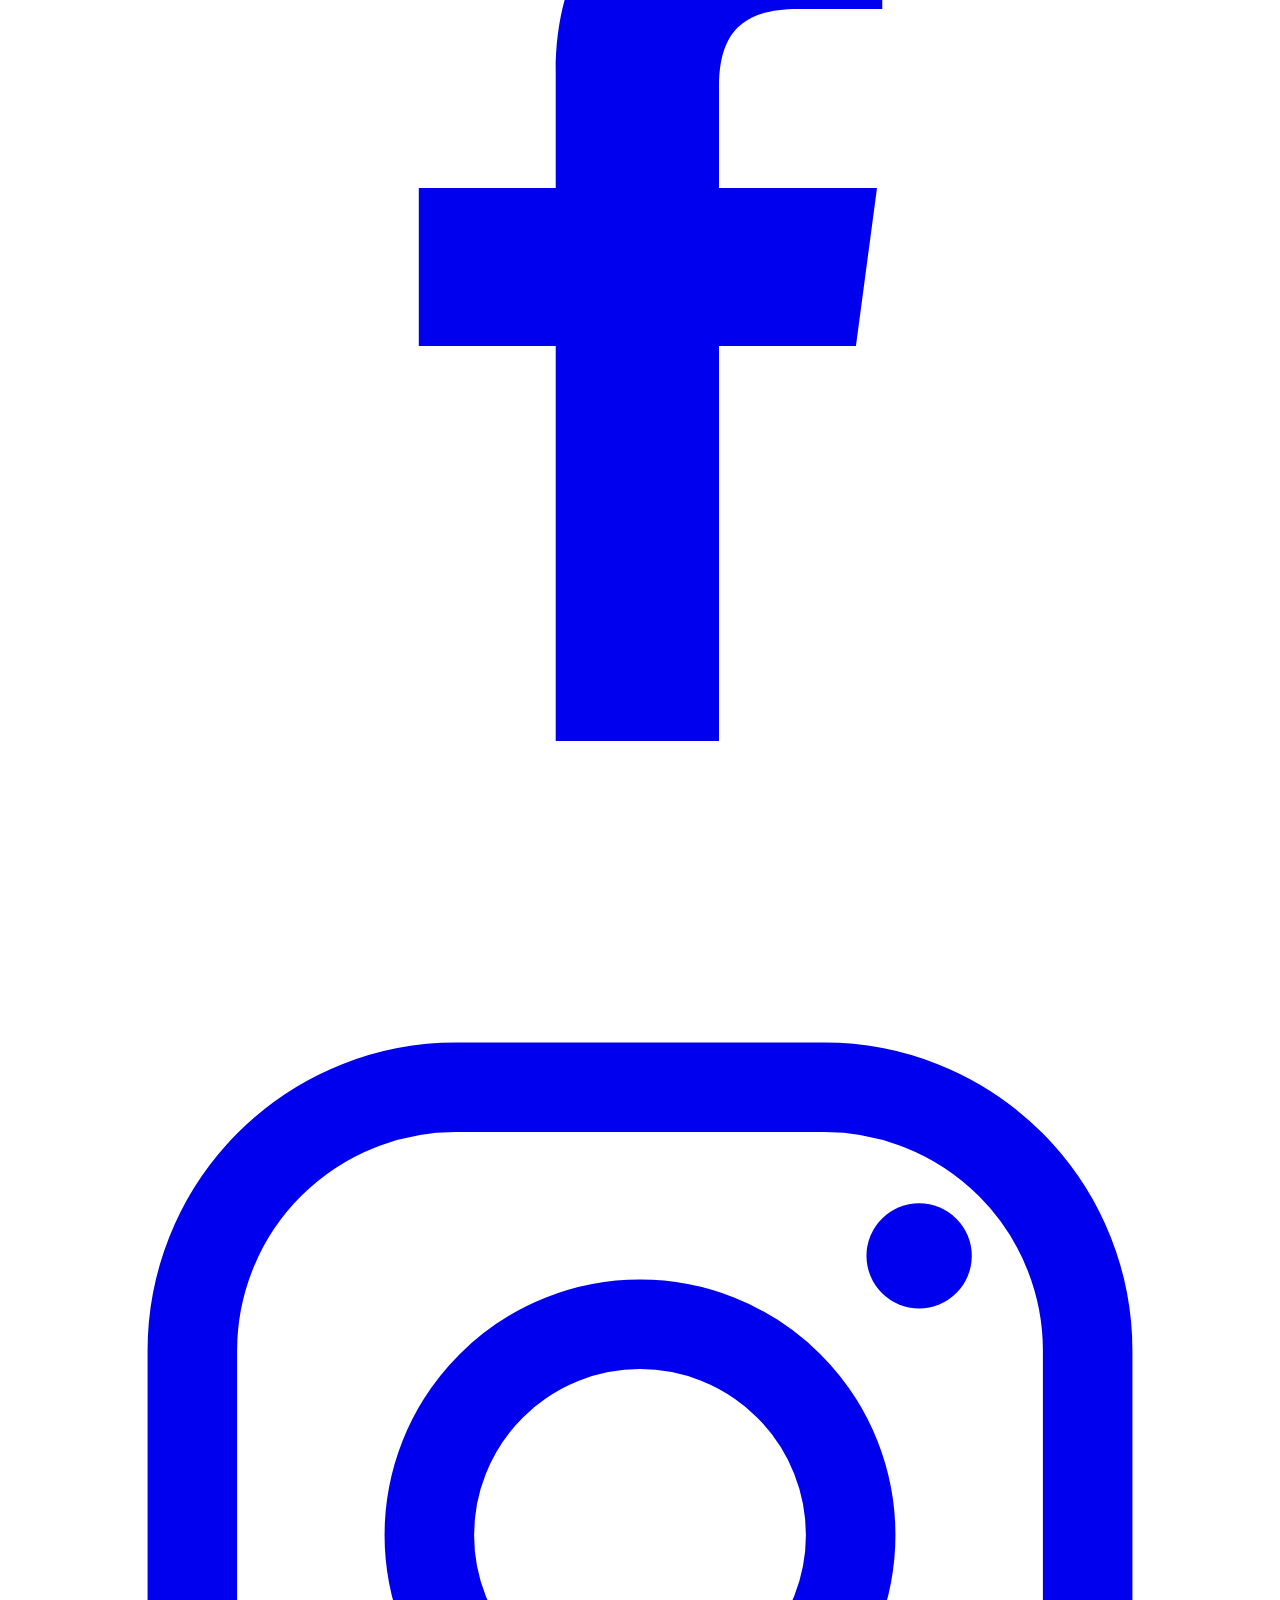
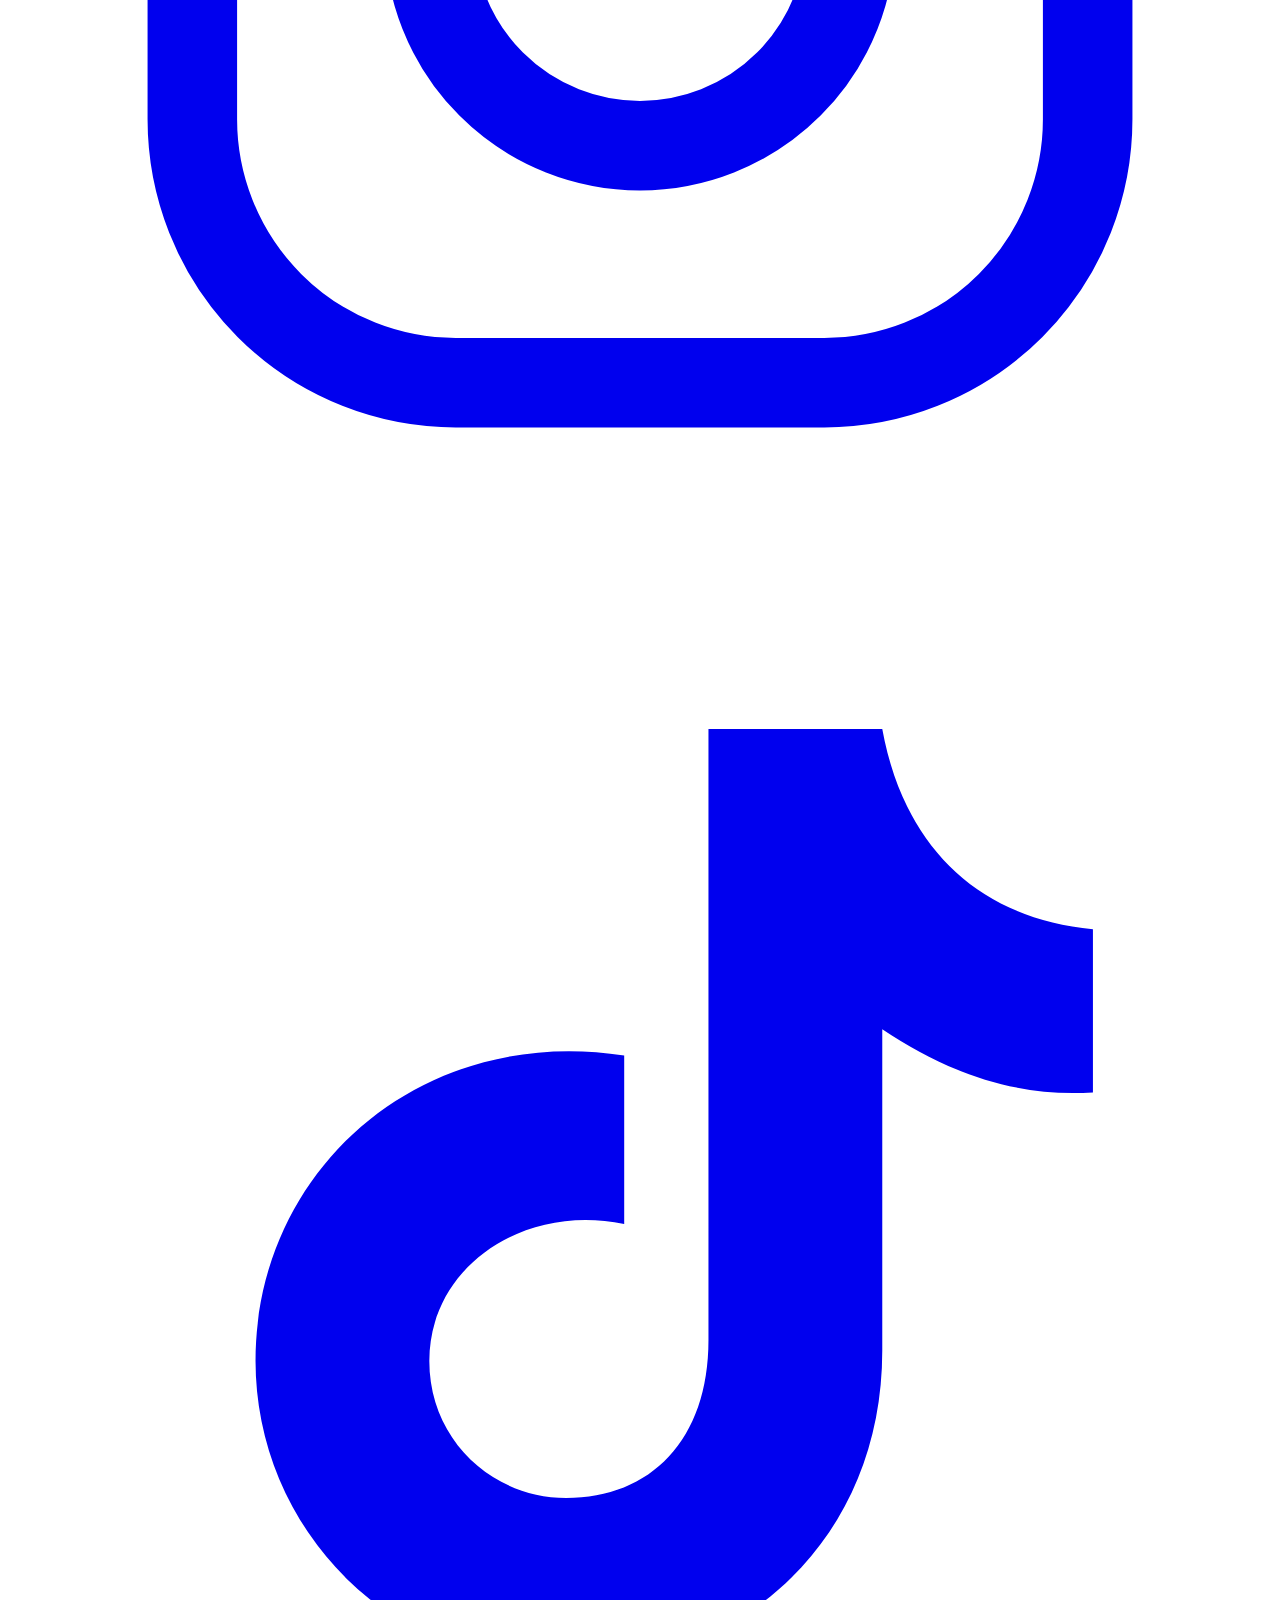
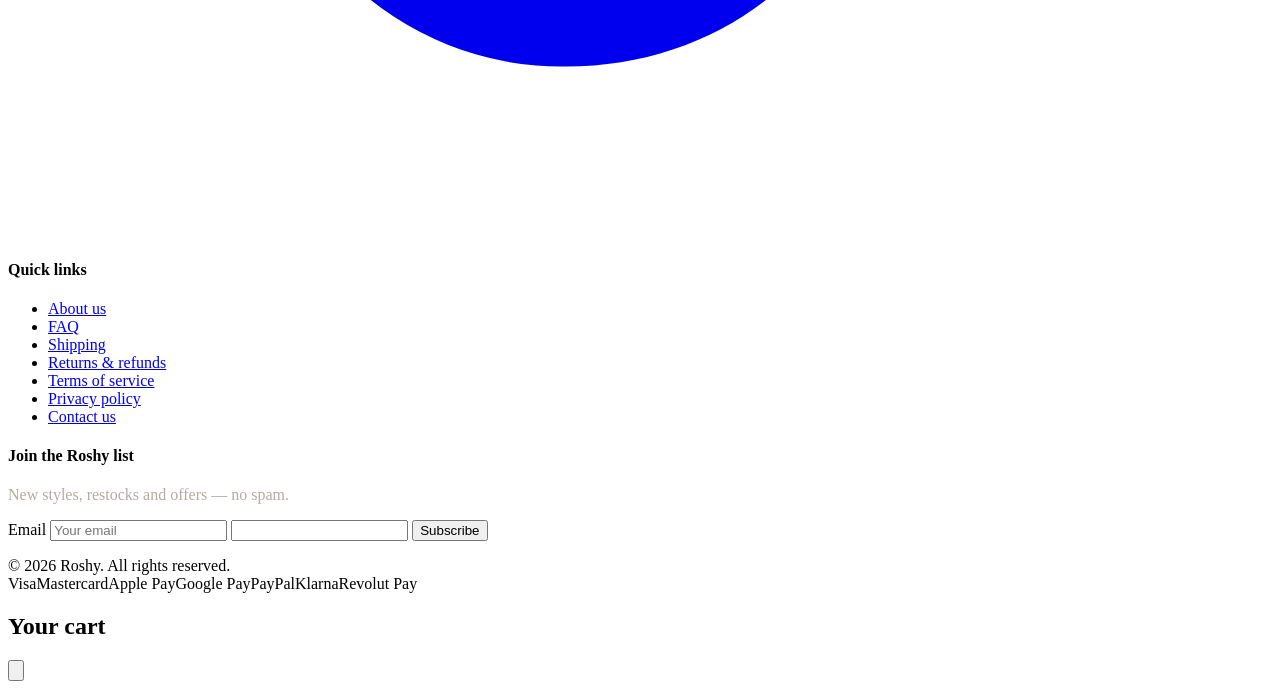
==== commit b52ff7e9: "Remove the 'Worn by you' photo grid from the homepage Co-Authored-By: Claude Opus 5.5 <noreply@anthr" ====
--- a/public/index.html
+++ b/public/index.html
@@ -54,7 +54,7 @@
       </div>
     </div>
     <div class="hero-media">
-      <img src="/images/hero.jpg" alt="Wearing Roshy magnetic lashes, holding the Roshy box" width="960" height="1200" fetchpriority="high">
+      <img src="/images/hero-2.jpg" alt="Wearing Roshy magnetic lashes, holding the Roshy box" width="960" height="1200" fetchpriority="high">
       <div class="hero-badge"><strong>30+ wears</strong>from a single set</div>
     </div>
   </div>
@@ -109,21 +109,6 @@
   <li><strong>Adjust &amp; go</strong><span>Nudge into a comfortable position and enjoy your look.</span></li>
 </ol>
     <p style="text-align:center;margin-top:36px"><a class="btn btn-outline" href="/pages/how-to-use">Full guide</a></p>
-  </div>
-</section>
-<section class="section" style="padding-bottom:0">
-  <div class="container">
-    <div class="section-head">
-      <p class="eyebrow">Worn by you</p>
-      <h2>Real lashes, real looks</h2>
-      <p>Follow <a href="https://www.instagram.com/roshy.shop3" target="_blank" rel="noopener">@roshy.shop3</a> for looks, tips and new drops.</p>
-    </div>
-    <div class="looks">
-      <img src="/images/look-1.jpg" alt="Roshy lashes look 1" width="700" height="700" loading="lazy">
-      <img src="/images/look-2.jpg" alt="Roshy lashes look 2" width="700" height="700" loading="lazy">
-      <img src="/images/look-3.jpg" alt="Roshy lashes look 3" width="700" height="700" loading="lazy">
-      <img src="/images/look-4.jpg" alt="Roshy lashes look 4" width="700" height="700" loading="lazy">
-    </div>
   </div>
 </section>
 <section class="section">
@@ -200,7 +185,8 @@
         <legend>Shipping to</legend>
         <div class="seg">
           <label><input type="radio" name="region" value="IE" checked><span>Ireland</span></label>
-          <label><input type="radio" name="region" value="WORLD"><span>Another country</span></label>
+          <label><input type="radio" name="region" value="EUROPE"><span>Europe &amp; UK</span></label>
+          <label><input type="radio" name="region" value="WORLD"><span>Rest of world</span></label>
         </div>
       </fieldset>
     </div>
